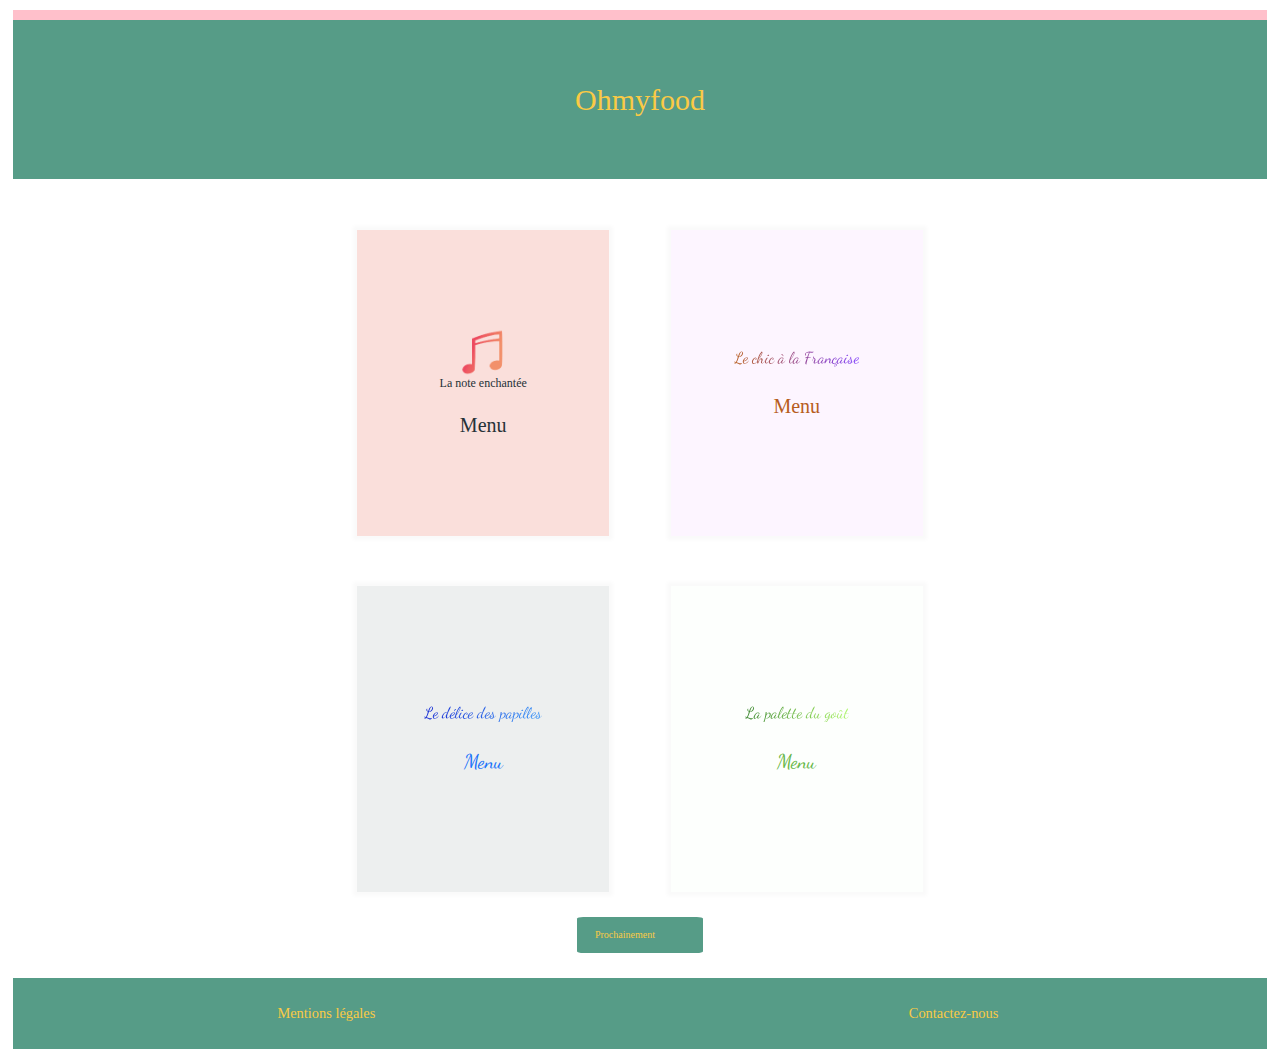
==== index.html @ 5fe0709e "Update index.html" ====
<!DOCTYPE html>
<html lang="fr">
    <head>
        <meta charset="utf-8" />
        <meta name="viewport" content="width=device-width, initial-scale=1.0">
        <meta name="description" content="OC - Développeur Web P3: Création d'un site internet pour un restaurant, mise en place des menus.">
       <link href="https://fonts.googleapis.com/css2?family=Caveat:wght@400;700&family=Dancing+Script:wght@400;700&display=swap" rel="stylesheet">
        <link type="text/css" rel="stylesheet" href="CSS/styles.css" />
        <title>Ohmyfood</title>
  
        
    </head>
<body>
    <header>
        Ohmyfood
    </header>
<section>
    <div id="contenairePageAccueil">
        <div class="elementContenairePageAccueil" id="decoMenuEnchantee">
            <a href="menu-la-note-enchantee.html">
            <img src="CSS/IMAGES/note.png" alt="note-musique" />
                <span class="spanMenuEnchanteeTitre">La note enchantée</span><br/>
                <span class="spanMenuEnchanteeBas">Menu</span>
            </a>
        </div>
        <div class="elementContenairePageAccueil" id="decoMenuChic">
            <a href="menu-le-chic-a-la-francaise.html">
            <span class="spanMenuChicTitre">Le chic à la Française</span><br />
                <span class="spanMenuChicBas">Menu</span>
            </a>
        </div>
        <div class="elementContenairePageAccueil" id="decoMenuPapille">
            <a href="menu-le-delice-des-papilles.html">
                <span class="spanMenuPapilleTitre">Le délice des papilles</span><br />
                <span class="spanMenuPapilleBas">Menu</span>
            </a>
        </div>
         <div class="elementContenairePageAccueil" id="decoMenuGout">
            <a href="menu-la-palette-du-gout.html">
                <span class="spanMenuGoutTitre">La palette du goût</span>
                <br />
                <span class="spanMenuGoutBas">Menu</span>
             </a> 
        </div>
    </div>
        <div id="contenaireBoutonProchainement">
            <span class="element1-boutonProchainement">Prochainement</span>
            <span class="loading"></span>
       </div>
</section>
<footer>
        <p class="elementFooter"><a href="mentions-legales.html">Mentions légales</a></p>
        <p class="elementFooter"><a href="mailto:contact@ohmyfood.fr"> Contactez-nous </a></p>
</footer>
 
</body>
</html>
---- CSS/styles.css ----
/* Extra small devices (phones, 599px and down) */
/* line 10, /Users/RENE/DWJ/RESTO/scss/styles.scss */
body {
  width: 98%;
  margin: auto;
  font-size: 10px;
  margin-top: 10px;
  border-top: 10px solid red; }

/* line 17, /Users/RENE/DWJ/RESTO/scss/styles.scss */
header {
  padding: 5%;
  background-color: #569C87;
  color: #FACA45;
  text-align: center;
  font-size: 3em;
  margin-bottom: 2%; }

/* line 25, /Users/RENE/DWJ/RESTO/scss/styles.scss */
#contenairePageAccueil {
  width: 90%;
  display: flex;
  flex-flow: wrap;
  justify-content: space-around;
  font-size: 2em; }

/* line 32, /Users/RENE/DWJ/RESTO/scss/styles.scss */
.elementContenairePageAccueil {
  display: flex;
  width: 22vh;
  height: 32vh;
  margin: 4%;
  box-shadow: 4px 4px 0 0 #FAFAFA;
  box-shadow: 0 0 4px 4px #FAFAFA; }

/* line 40, /Users/RENE/DWJ/RESTO/scss/styles.scss */
.elementContenairePageAccueil img {
  width: 20%; }

/* line 43, /Users/RENE/DWJ/RESTO/scss/styles.scss */
.elementContenairePageAccueil a {
  display: flex;
  flex-direction: column;
  align-items: center;
  justify-content: center;
  width: 100%;
  text-decoration: none; }

/* line 52, /Users/RENE/DWJ/RESTO/scss/styles.scss */
#decoMenuEnchantee {
  background-color: #FADFDB;
  color: #2D0E14; }
  /* line 55, /Users/RENE/DWJ/RESTO/scss/styles.scss */
  #decoMenuEnchantee .spanMenuEnchanteeBas {
    color: #263238;
    margin: top; }

/* line 60, /Users/RENE/DWJ/RESTO/scss/styles.scss */
#decoMenuChic {
  background-color: #FDF5FF; }
  /* line 62, /Users/RENE/DWJ/RESTO/scss/styles.scss */
  #decoMenuChic .spanMenuChicBas {
    color: #B75D1E;
    margin-top: 2%; }

/* line 67, /Users/RENE/DWJ/RESTO/scss/styles.scss */
#decoMenuPapille {
  background-color: #EDEFEF; }
  /* line 69, /Users/RENE/DWJ/RESTO/scss/styles.scss */
  #decoMenuPapille .spanMenuPapilleBas {
    color: #156FFA;
    margin-top: 2%;
    font-family: "Dancing Script"; }

/* line 75, /Users/RENE/DWJ/RESTO/scss/styles.scss */
#decoMenuGout {
  background-color: #FDFFFD; }
  /* line 77, /Users/RENE/DWJ/RESTO/scss/styles.scss */
  #decoMenuGout .spanMenuGoutBas {
    color: #64B645;
    margin-top: 2%;
    font-family: "Dancing Script"; }

/*effet sur les titres des menus du site*/
/* line 85, /Users/RENE/DWJ/RESTO/scss/styles.scss */
.spanMenuEnchanteeTitre {
  color: #263238;
  font-size: 0.6em; }

/* line 90, /Users/RENE/DWJ/RESTO/scss/styles.scss */
.spanMenuChicTitre {
  font-family: "Dancing Script";
  background-image: linear-gradient(to right, #B75D1E, #7B39FB);
  -webkit-background-clip: text;
  -moz-background-clip: text;
  background-clip: text;
  color: transparent;
  font-size: 0.8em; }

/* line 99, /Users/RENE/DWJ/RESTO/scss/styles.scss */
.spanMenuPapilleTitre {
  font-family: "Dancing Script";
  background-image: radial-gradient(circle at bottom right, #3B99F9, #0F23D2);
  -webkit-background-clip: text;
  -moz-background-clip: text;
  background-clip: text;
  color: transparent;
  font-size: 0.8em; }

/* line 108, /Users/RENE/DWJ/RESTO/scss/styles.scss */
.spanMenuGoutTitre {
  font-family: "Dancing Script";
  background-image: linear-gradient(to right, #38842C, #AFF76C);
  -webkit-background-clip: text;
  -moz-background-clip: text;
  background-clip: text;
  color: transparent;
  font-size: 0.8em; }

/* line 118, /Users/RENE/DWJ/RESTO/scss/styles.scss */
#contenaireBoutonProchainement {
  width: 20%;
  padding: 1%;
  margin: auto;
  text-align: center;
  cursor: pointer;
  background-color: #569C87;
  border-radius: 5%;
  color: #FACA45; }

/* line 128, /Users/RENE/DWJ/RESTO/scss/styles.scss */
.element1-boutonProchainement {
  width: 70%;
  float: left; }

/* line 132, /Users/RENE/DWJ/RESTO/scss/styles.scss */
.loading:after {
  overflow: hidden;
  display: inline-block;
  vertical-align: bottom;
  animation: ellipsis steps(4, end) 900ms infinite;
  content: "\2026";
  /* ascii code for the ellipsis character */
  width: 0px; }

/*keyframes petits points*/
@keyframes ellipsis {
  to {
    width: 1.25em; } }

/* line 147, /Users/RENE/DWJ/RESTO/scss/styles.scss */
footer {
  margin-top: 2%;
  font-size: 1.2em;
  display: flex;
  justify-content: space-around;
  background-color: #569C87; }
  /* line 153, /Users/RENE/DWJ/RESTO/scss/styles.scss */
  footer a {
    text-decoration: none;
    color: #FACA45; }

/* line 158, /Users/RENE/DWJ/RESTO/scss/styles.scss */
.elementFooter {
  flex-basis: 30%;
  text-align: center;
  padding: 1%;
  font-size: 1.2em; }

/* line 165, /Users/RENE/DWJ/RESTO/scss/styles.scss */
.elementFooter:hover {
  -webkit-animation-name: wiggle;
  -webkit-animation-duration: 500ms;
  -webkit-animation-iteration-count: 1;
  -webkit-animation-timing-function: ease-in-out; }

@keyframes wiggle {
  0% {
    transform: rotate(10deg); }
  25% {
    transform: rotate(-10deg); }
  50% {
    transform: rotate(20deg); }
  75% {
    transform: rotate(-5deg); }
  100% {
    transform: rotate(0deg); } }

/* line 181, /Users/RENE/DWJ/RESTO/scss/styles.scss */
.fa-arrow-circle-left {
  margin-left: 4%; }

/* line 185, /Users/RENE/DWJ/RESTO/scss/styles.scss */
#ContenuPageMenuPalette, #ContenuPageMenuEnchantee, #ContenuPageMenuChic, #ContenuPageMenuDelice {
  width: 98%;
  margin: auto;
  font-size: 1.2em;
  border: 2px solid #F5F5F5; }

/* line 191, /Users/RENE/DWJ/RESTO/scss/styles.scss */
#ContenuPageMenuChic {
  background-color: #FDF5FF; }

/* line 194, /Users/RENE/DWJ/RESTO/scss/styles.scss */
#ContenuPageMenuEnchantee {
  background-color: #FADFDB; }

/* line 197, /Users/RENE/DWJ/RESTO/scss/styles.scss */
#ContenuPageMenuDelice {
  background-color: #EDEFEF; }

/* line 200, /Users/RENE/DWJ/RESTO/scss/styles.scss */
#ContenuPageMenuGout {
  background-color: #FDFFFD; }

/* line 203, /Users/RENE/DWJ/RESTO/scss/styles.scss */
.imagePageMenuSeul {
  width: 15%;
  margin: auto; }

/* line 207, /Users/RENE/DWJ/RESTO/scss/styles.scss */
.imagePageMenuSeul img {
  width: 100%; }

/* line 210, /Users/RENE/DWJ/RESTO/scss/styles.scss */
h1 {
  text-align: center;
  font-size: 2.5em;
  font-weight: normal; }

/* line 215, /Users/RENE/DWJ/RESTO/scss/styles.scss */
.contenaireTitre-detailPageMenuSeul {
  text-align: center;
  display: flex;
  flex-wrap: wrap;
  margin-top: 3%;
  justify-content: space-around;
  font-size: 1em; }

/* line 223, /Users/RENE/DWJ/RESTO/scss/styles.scss */
.element_contenaireTitre-detailPageMenuSeul {
  flex-basis: 33%;
  font-size: 1em; }

/* line 229, /Users/RENE/DWJ/RESTO/scss/styles.scss */
.element_contenaireTitre-detailPageMenuSeul img {
  max-width: 60%; }

/* line 234, /Users/RENE/DWJ/RESTO/scss/styles.scss */
.contenaire1-detailPageMenuSeul, .contenaire2-detailPageMenuSeul, .contenaire3-detailPageMenuSeul {
  display: flex;
  flex-wrap: wrap;
  font-size: 1.2em;
  justify-content: space-around; }

/* line 241, /Users/RENE/DWJ/RESTO/scss/styles.scss */
.element-detailPageMenuSeul:nth-child(1), .element-detailPageMenuSeul:nth-child(3), .element-detailPageMenuSeul:nth-child(5), .element-detailPageMenuSeul:nth-child(7) {
  flex-basis: 80%;
  display: flex;
  font-size: 1em; }

/* line 247, /Users/RENE/DWJ/RESTO/scss/styles.scss */
.element3-detailPageMenuSeul {
  display: flex;
  flex-basis: 90%; }

/* line 251, /Users/RENE/DWJ/RESTO/scss/styles.scss */
#basdepagemenu {
  padding-bottom: 4%;
  text-align: center; }
  /* line 254, /Users/RENE/DWJ/RESTO/scss/styles.scss */
  #basdepagemenu img {
    width: 10%; }

/* line 259, /Users/RENE/DWJ/RESTO/scss/styles.scss */
#contenairePageMentions {
  padding: 1%; }

/* line 262, /Users/RENE/DWJ/RESTO/scss/styles.scss */
#contenairePageMentions p {
  text-align: justify;
  font-size: 1.5em; }

/* line 266, /Users/RENE/DWJ/RESTO/scss/styles.scss */
#contenairePageMentions h3 {
  text-align: center;
  font-size: 2em; }

/* line 271, /Users/RENE/DWJ/RESTO/scss/styles.scss */
.colorMenuChic-partie1 {
  color: #B75D1E; }

/* line 274, /Users/RENE/DWJ/RESTO/scss/styles.scss */
.colorMenuChic-partie2 {
  color: #935087; }

/* line 277, /Users/RENE/DWJ/RESTO/scss/styles.scss */
.colorMenuChic-partie3 {
  color: #5A2FC0; }

/* Small devices (portrait tablets and large phones, 600px and up) */
@media only screen and (min-width: 600px) {
  /* line 283, /Users/RENE/DWJ/RESTO/scss/styles.scss */
  body {
    width: 98%;
    margin: auto;
    font-size: 10px;
    margin-top: 10px;
    border-top: 10px solid green; }
  /* line 290, /Users/RENE/DWJ/RESTO/scss/styles.scss */
  #contenairePageAccueil {
    width: 80%;
    margin: auto;
    display: flex;
    flex-flow: wrap;
    font-size: 2em; }
  /* line 297, /Users/RENE/DWJ/RESTO/scss/styles.scss */
  .elementContenairePageAccueil {
    display: flex;
    width: 28vh;
    height: 34vh;
    margin: 4%; }
  /* line 303, /Users/RENE/DWJ/RESTO/scss/styles.scss */
  #contenaireBoutonProchainement {
    width: 15%; }
  /* line 306, /Users/RENE/DWJ/RESTO/scss/styles.scss */
  #ContenuPageMenuPalette, #ContenuPageMenuEnchantee, #ContenuPageMenuPalette, #ContenuPageMenuChic, #ContenuPageMenuDelice {
    width: 94%;
    margin: auto; } }

/* Medium devices (landscape tablets, 768px and up) */
@media only screen and (min-width: 768px) {
  /* line 314, /Users/RENE/DWJ/RESTO/scss/styles.scss */
  body {
    width: 98%;
    margin: auto;
    font-size: 10px;
    margin-top: 10px;
    border-top: 10px solid blue; }
  /* line 321, /Users/RENE/DWJ/RESTO/scss/styles.scss */
  #contenairePageAccueil {
    width: 60%; }
  /* line 324, /Users/RENE/DWJ/RESTO/scss/styles.scss */
  .elementContenairePageAccueil {
    display: flex;
    width: 26vh;
    height: 34vh;
    margin: 6%; }
  /* line 330, /Users/RENE/DWJ/RESTO/scss/styles.scss */
  #contenaireBoutonProchainement {
    width: 10%; }
  /* line 333, /Users/RENE/DWJ/RESTO/scss/styles.scss */
  #ContenuPageMenuPalette, #ContenuPageMenuEnchantee, #ContenuPageMenuPalette, #ContenuPageMenuChic, #ContenuPageMenuDelice {
    width: 90%;
    margin: auto;
    font-size: 1.8em; } }

/* Large devices (laptops/desktops, 992px and up) */
@media only screen and (min-width: 992px) {
  /* line 342, /Users/RENE/DWJ/RESTO/scss/styles.scss */
  body {
    width: 98%;
    margin: auto;
    font-size: 10px;
    margin-top: 10px;
    border-top: 10px solid orange; }
  /* line 349, /Users/RENE/DWJ/RESTO/scss/styles.scss */
  #contenairePageAccueil {
    width: 50%; }
  /* line 352, /Users/RENE/DWJ/RESTO/scss/styles.scss */
  .elementContenairePageAccueil {
    display: flex;
    width: 24vh;
    height: 34vh;
    margin: 8%; }
  /* line 358, /Users/RENE/DWJ/RESTO/scss/styles.scss */
  #contenaireBoutonProchainement {
    width: 8%; }
  /* line 361, /Users/RENE/DWJ/RESTO/scss/styles.scss */
  #ContenuPageMenuPalette, #ContenuPageMenuEnchantee, #ContenuPageMenuPalette, #ContenuPageMenuChic, #ContenuPageMenuDelice {
    width: 70%;
    margin: auto; } }

/* Extra large devices (large laptops and desktops, 1200px and up) */
@media only screen and (min-width: 1200px) {
  /* line 369, /Users/RENE/DWJ/RESTO/scss/styles.scss */
  body {
    width: 98%;
    margin: auto;
    font-size: 10px;
    margin-top: 10px;
    border-top: 10px solid pink; }
  /* line 376, /Users/RENE/DWJ/RESTO/scss/styles.scss */
  #contenairePageAccueil {
    width: 50%; }
  /* line 379, /Users/RENE/DWJ/RESTO/scss/styles.scss */
  .elementContenairePageAccueil {
    display: flex;
    width: 28vh;
    height: 34vh;
    margin: 4%; }
  /* line 385, /Users/RENE/DWJ/RESTO/scss/styles.scss */
  #ContenuPageMenuPalette, #ContenuPageMenuEnchantee, #ContenuPageMenuPalette, #ContenuPageMenuChic, #ContenuPageMenuDelice {
    width: 50%;
    margin: auto; } }

/*# sourceMappingURL=styles.css.map */
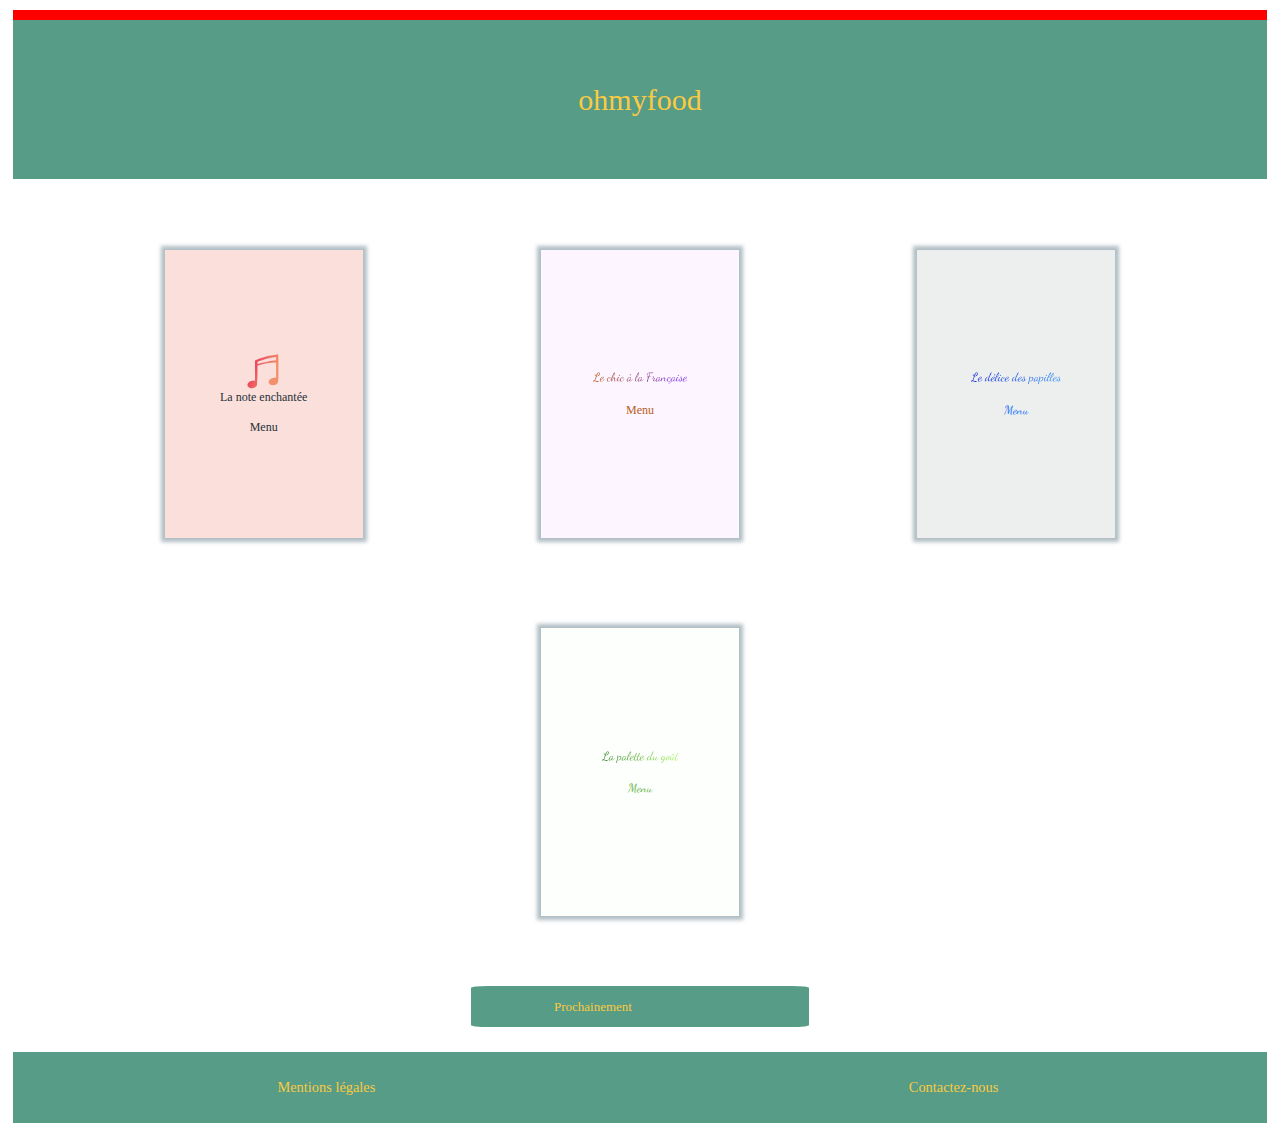
==== commit 3793868b: "Update index.html" ====
--- a/index.html
+++ b/index.html
@@ -12,40 +12,44 @@
     </head>
 <body>
     <header>
-        Ohmyfood
+        ohmyfood
     </header>
 <section>
     <div id="contenairePageAccueil">
-        <div class="elementContenairePageAccueil" id="decoMenuEnchantee">
+        <article class="elementContenairePageAccueil" id="decoMenuEnchantee">
             <a href="menu-la-note-enchantee.html">
             <img src="CSS/IMAGES/note.png" alt="note-musique" />
                 <span class="spanMenuEnchanteeTitre">La note enchantée</span><br/>
                 <span class="spanMenuEnchanteeBas">Menu</span>
             </a>
-        </div>
-        <div class="elementContenairePageAccueil" id="decoMenuChic">
+        </article>
+        <article class="elementContenairePageAccueil" id="decoMenuChic">
             <a href="menu-le-chic-a-la-francaise.html">
             <span class="spanMenuChicTitre">Le chic à la Française</span><br />
                 <span class="spanMenuChicBas">Menu</span>
             </a>
-        </div>
-        <div class="elementContenairePageAccueil" id="decoMenuPapille">
+        </article>
+        <article class="elementContenairePageAccueil" id="decoMenuPapille">
             <a href="menu-le-delice-des-papilles.html">
                 <span class="spanMenuPapilleTitre">Le délice des papilles</span><br />
                 <span class="spanMenuPapilleBas">Menu</span>
             </a>
-        </div>
-         <div class="elementContenairePageAccueil" id="decoMenuGout">
+        </article>
+         <article class="elementContenairePageAccueil" id="decoMenuGout">
             <a href="menu-la-palette-du-gout.html">
                 <span class="spanMenuGoutTitre">La palette du goût</span>
                 <br />
                 <span class="spanMenuGoutBas">Menu</span>
              </a> 
-        </div>
+        </article>
     </div>
+</section>
+<section>
         <div id="contenaireBoutonProchainement">
-            <span class="element1-boutonProchainement">Prochainement</span>
-            <span class="loading"></span>
+            <div class="bouton">
+                <span class="element1-boutonProchainement">Prochainement</span>
+                <span class="loading"></span>
+            </div>
        </div>
 </section>
 <footer>
--- a/CSS/styles.css
+++ b/CSS/styles.css
@@ -1,4 +1,3 @@
-/* Extra small devices (phones, 599px and down) */
 /* line 10, /Users/RENE/DWJ/RESTO/scss/styles.scss */
 body {
   width: 98%;
@@ -11,7 +10,7 @@
 header {
   padding: 5%;
   background-color: #569C87;
-  color: #FACA45;
+  color: #FACA43;
   text-align: center;
   font-size: 3em;
   margin-bottom: 2%; }
@@ -19,25 +18,27 @@
 /* line 25, /Users/RENE/DWJ/RESTO/scss/styles.scss */
 #contenairePageAccueil {
   width: 90%;
-  display: flex;
+  margin: auto;
+  display: flex;
+  flex-direction: row;
   flex-flow: wrap;
-  justify-content: space-around;
-  font-size: 2em; }
-
-/* line 32, /Users/RENE/DWJ/RESTO/scss/styles.scss */
+  justify-content: space-around; }
+
+/* line 33, /Users/RENE/DWJ/RESTO/scss/styles.scss */
 .elementContenairePageAccueil {
   display: flex;
   width: 22vh;
   height: 32vh;
   margin: 4%;
-  box-shadow: 4px 4px 0 0 #FAFAFA;
-  box-shadow: 0 0 4px 4px #FAFAFA; }
-
-/* line 40, /Users/RENE/DWJ/RESTO/scss/styles.scss */
+  font-size: 1.2em;
+  box-shadow: 4px 4px 0 0 #B0BEC5;
+  box-shadow: 0 0 4px 4px #B0BEC5; }
+
+/* line 42, /Users/RENE/DWJ/RESTO/scss/styles.scss */
 .elementContenairePageAccueil img {
   width: 20%; }
 
-/* line 43, /Users/RENE/DWJ/RESTO/scss/styles.scss */
+/* line 45, /Users/RENE/DWJ/RESTO/scss/styles.scss */
 .elementContenairePageAccueil a {
   display: flex;
   flex-direction: column;
@@ -46,94 +47,117 @@
   width: 100%;
   text-decoration: none; }
 
-/* line 52, /Users/RENE/DWJ/RESTO/scss/styles.scss */
+/*decoration accueil des menus */
+/* line 55, /Users/RENE/DWJ/RESTO/scss/styles.scss */
 #decoMenuEnchantee {
   background-color: #FADFDB;
   color: #2D0E14; }
-  /* line 55, /Users/RENE/DWJ/RESTO/scss/styles.scss */
+  /* line 58, /Users/RENE/DWJ/RESTO/scss/styles.scss */
   #decoMenuEnchantee .spanMenuEnchanteeBas {
     color: #263238;
     margin: top; }
 
-/* line 60, /Users/RENE/DWJ/RESTO/scss/styles.scss */
+/* line 63, /Users/RENE/DWJ/RESTO/scss/styles.scss */
 #decoMenuChic {
   background-color: #FDF5FF; }
-  /* line 62, /Users/RENE/DWJ/RESTO/scss/styles.scss */
+  /* line 65, /Users/RENE/DWJ/RESTO/scss/styles.scss */
   #decoMenuChic .spanMenuChicBas {
     color: #B75D1E;
     margin-top: 2%; }
 
-/* line 67, /Users/RENE/DWJ/RESTO/scss/styles.scss */
+/* line 70, /Users/RENE/DWJ/RESTO/scss/styles.scss */
 #decoMenuPapille {
   background-color: #EDEFEF; }
-  /* line 69, /Users/RENE/DWJ/RESTO/scss/styles.scss */
+  /* line 72, /Users/RENE/DWJ/RESTO/scss/styles.scss */
   #decoMenuPapille .spanMenuPapilleBas {
     color: #156FFA;
     margin-top: 2%;
     font-family: "Dancing Script"; }
 
-/* line 75, /Users/RENE/DWJ/RESTO/scss/styles.scss */
+/* line 78, /Users/RENE/DWJ/RESTO/scss/styles.scss */
 #decoMenuGout {
   background-color: #FDFFFD; }
-  /* line 77, /Users/RENE/DWJ/RESTO/scss/styles.scss */
+  /* line 80, /Users/RENE/DWJ/RESTO/scss/styles.scss */
   #decoMenuGout .spanMenuGoutBas {
     color: #64B645;
     margin-top: 2%;
     font-family: "Dancing Script"; }
 
-/*effet sur les titres des menus du site*/
-/* line 85, /Users/RENE/DWJ/RESTO/scss/styles.scss */
+/* line 86, /Users/RENE/DWJ/RESTO/scss/styles.scss */
 .spanMenuEnchanteeTitre {
-  color: #263238;
-  font-size: 0.6em; }
-
-/* line 90, /Users/RENE/DWJ/RESTO/scss/styles.scss */
+  color: #263238; }
+
+/* line 89, /Users/RENE/DWJ/RESTO/scss/styles.scss */
 .spanMenuChicTitre {
   font-family: "Dancing Script";
   background-image: linear-gradient(to right, #B75D1E, #7B39FB);
   -webkit-background-clip: text;
   -moz-background-clip: text;
   background-clip: text;
-  color: transparent;
-  font-size: 0.8em; }
-
-/* line 99, /Users/RENE/DWJ/RESTO/scss/styles.scss */
+  color: transparent; }
+
+/* line 97, /Users/RENE/DWJ/RESTO/scss/styles.scss */
 .spanMenuPapilleTitre {
   font-family: "Dancing Script";
   background-image: radial-gradient(circle at bottom right, #3B99F9, #0F23D2);
   -webkit-background-clip: text;
   -moz-background-clip: text;
   background-clip: text;
-  color: transparent;
-  font-size: 0.8em; }
-
-/* line 108, /Users/RENE/DWJ/RESTO/scss/styles.scss */
+  color: transparent; }
+
+/* line 105, /Users/RENE/DWJ/RESTO/scss/styles.scss */
 .spanMenuGoutTitre {
   font-family: "Dancing Script";
   background-image: linear-gradient(to right, #38842C, #AFF76C);
   -webkit-background-clip: text;
   -moz-background-clip: text;
   background-clip: text;
-  color: transparent;
-  font-size: 0.8em; }
-
-/* line 118, /Users/RENE/DWJ/RESTO/scss/styles.scss */
+  color: transparent; }
+
+/* line 113, /Users/RENE/DWJ/RESTO/scss/styles.scss */
+.spanMenuEnchanteeTitre:hover {
+  transition-duration: .3s;
+  transform: scale(1.4); }
+
+/* line 117, /Users/RENE/DWJ/RESTO/scss/styles.scss */
+.spanMenuChicTitre:hover {
+  transition-duration: .3s;
+  transform: scale(1.4); }
+
+/* line 121, /Users/RENE/DWJ/RESTO/scss/styles.scss */
+.spanMenuPapilleTitre:hover {
+  transition-duration: .3s;
+  transform: scale(1.4); }
+
+/* line 125, /Users/RENE/DWJ/RESTO/scss/styles.scss */
+.spanMenuGoutTitre:hover {
+  transition-duration: .3s;
+  transform: scale(1.4); }
+
+/*bouton prochainement */
+/* line 131, /Users/RENE/DWJ/RESTO/scss/styles.scss */
 #contenaireBoutonProchainement {
-  width: 20%;
+  width: 100%;
+  margin-top: 2%; }
+
+/* line 135, /Users/RENE/DWJ/RESTO/scss/styles.scss */
+.bouton {
+  width: 25%;
   padding: 1%;
   margin: auto;
   text-align: center;
   cursor: pointer;
   background-color: #569C87;
   border-radius: 5%;
-  color: #FACA45; }
-
-/* line 128, /Users/RENE/DWJ/RESTO/scss/styles.scss */
+  color: #FACA43;
+  font-size: 1.3em; }
+
+/* line 146, /Users/RENE/DWJ/RESTO/scss/styles.scss */
 .element1-boutonProchainement {
   width: 70%;
   float: left; }
 
-/* line 132, /Users/RENE/DWJ/RESTO/scss/styles.scss */
+/* line 150, /Users/RENE/DWJ/RESTO/scss/styles.scss */
 .loading:after {
   overflow: hidden;
   display: inline-block;
@@ -148,26 +172,27 @@
   to {
     width: 1.25em; } }
 
-/* line 147, /Users/RENE/DWJ/RESTO/scss/styles.scss */
+/* pied de page */
+/* line 165, /Users/RENE/DWJ/RESTO/scss/styles.scss */
 footer {
   margin-top: 2%;
   font-size: 1.2em;
   display: flex;
   justify-content: space-around;
   background-color: #569C87; }
-  /* line 153, /Users/RENE/DWJ/RESTO/scss/styles.scss */
+  /* line 171, /Users/RENE/DWJ/RESTO/scss/styles.scss */
   footer a {
     text-decoration: none;
-    color: #FACA45; }
-
-/* line 158, /Users/RENE/DWJ/RESTO/scss/styles.scss */
+    color: #FACA43; }
+
+/* line 176, /Users/RENE/DWJ/RESTO/scss/styles.scss */
 .elementFooter {
   flex-basis: 30%;
   text-align: center;
   padding: 1%;
   font-size: 1.2em; }
 
-/* line 165, /Users/RENE/DWJ/RESTO/scss/styles.scss */
+/* line 182, /Users/RENE/DWJ/RESTO/scss/styles.scss */
 .elementFooter:hover {
   -webkit-animation-name: wiggle;
   -webkit-animation-duration: 500ms;
@@ -186,49 +211,49 @@
   100% {
     transform: rotate(0deg); } }
 
-/* line 181, /Users/RENE/DWJ/RESTO/scss/styles.scss */
+/* page menu seul */
+/* line 198, /Users/RENE/DWJ/RESTO/scss/styles.scss */
+nav a {
+  text-decoration: none;
+  color: #000000; }
+
+/* line 202, /Users/RENE/DWJ/RESTO/scss/styles.scss */
 .fa-arrow-circle-left {
   margin-left: 4%; }
 
-/* line 185, /Users/RENE/DWJ/RESTO/scss/styles.scss */
+/* line 206, /Users/RENE/DWJ/RESTO/scss/styles.scss */
 #ContenuPageMenuPalette, #ContenuPageMenuEnchantee, #ContenuPageMenuChic, #ContenuPageMenuDelice {
   width: 98%;
   margin: auto;
   font-size: 1.2em;
   border: 2px solid #F5F5F5; }
 
-/* line 191, /Users/RENE/DWJ/RESTO/scss/styles.scss */
+/* line 212, /Users/RENE/DWJ/RESTO/scss/styles.scss */
 #ContenuPageMenuChic {
   background-color: #FDF5FF; }
 
-/* line 194, /Users/RENE/DWJ/RESTO/scss/styles.scss */
+/* line 215, /Users/RENE/DWJ/RESTO/scss/styles.scss */
 #ContenuPageMenuEnchantee {
   background-color: #FADFDB; }
 
-/* line 197, /Users/RENE/DWJ/RESTO/scss/styles.scss */
+/* line 218, /Users/RENE/DWJ/RESTO/scss/styles.scss */
 #ContenuPageMenuDelice {
   background-color: #EDEFEF; }
 
-/* line 200, /Users/RENE/DWJ/RESTO/scss/styles.scss */
+/* line 221, /Users/RENE/DWJ/RESTO/scss/styles.scss */
 #ContenuPageMenuGout {
   background-color: #FDFFFD; }
 
-/* line 203, /Users/RENE/DWJ/RESTO/scss/styles.scss */
+/* line 224, /Users/RENE/DWJ/RESTO/scss/styles.scss */
 .imagePageMenuSeul {
   width: 15%;
   margin: auto; }
 
-/* line 207, /Users/RENE/DWJ/RESTO/scss/styles.scss */
+/* line 228, /Users/RENE/DWJ/RESTO/scss/styles.scss */
 .imagePageMenuSeul img {
   width: 100%; }
 
-/* line 210, /Users/RENE/DWJ/RESTO/scss/styles.scss */
-h1 {
-  text-align: center;
-  font-size: 2.5em;
-  font-weight: normal; }
-
-/* line 215, /Users/RENE/DWJ/RESTO/scss/styles.scss */
+/* line 231, /Users/RENE/DWJ/RESTO/scss/styles.scss */
 .contenaireTitre-detailPageMenuSeul {
   text-align: center;
   display: flex;
@@ -237,171 +262,58 @@
   justify-content: space-around;
   font-size: 1em; }
 
-/* line 223, /Users/RENE/DWJ/RESTO/scss/styles.scss */
+/* line 239, /Users/RENE/DWJ/RESTO/scss/styles.scss */
 .element_contenaireTitre-detailPageMenuSeul {
   flex-basis: 33%;
   font-size: 1em; }
 
-/* line 229, /Users/RENE/DWJ/RESTO/scss/styles.scss */
+/* line 243, /Users/RENE/DWJ/RESTO/scss/styles.scss */
 .element_contenaireTitre-detailPageMenuSeul img {
   max-width: 60%; }
 
-/* line 234, /Users/RENE/DWJ/RESTO/scss/styles.scss */
-.contenaire1-detailPageMenuSeul, .contenaire2-detailPageMenuSeul, .contenaire3-detailPageMenuSeul {
-  display: flex;
-  flex-wrap: wrap;
-  font-size: 1.2em;
-  justify-content: space-around; }
-
-/* line 241, /Users/RENE/DWJ/RESTO/scss/styles.scss */
+/* line 246, /Users/RENE/DWJ/RESTO/scss/styles.scss */
 .element-detailPageMenuSeul:nth-child(1), .element-detailPageMenuSeul:nth-child(3), .element-detailPageMenuSeul:nth-child(5), .element-detailPageMenuSeul:nth-child(7) {
   flex-basis: 80%;
   display: flex;
   font-size: 1em; }
 
-/* line 247, /Users/RENE/DWJ/RESTO/scss/styles.scss */
+/* line 251, /Users/RENE/DWJ/RESTO/scss/styles.scss */
 .element3-detailPageMenuSeul {
   display: flex;
   flex-basis: 90%; }
 
-/* line 251, /Users/RENE/DWJ/RESTO/scss/styles.scss */
-#basdepagemenu {
-  padding-bottom: 4%;
-  text-align: center; }
-  /* line 254, /Users/RENE/DWJ/RESTO/scss/styles.scss */
-  #basdepagemenu img {
-    width: 10%; }
-
-/* line 259, /Users/RENE/DWJ/RESTO/scss/styles.scss */
+/* couleurs sur les pages */
+/* line 258, /Users/RENE/DWJ/RESTO/scss/styles.scss */
+.colorMenuChic-partie1 {
+  color: #B75D1E; }
+
+/* line 261, /Users/RENE/DWJ/RESTO/scss/styles.scss */
+.colorMenuChic-partie2 {
+  color: #935087; }
+
+/* line 264, /Users/RENE/DWJ/RESTO/scss/styles.scss */
+.colorMenuChic-partie3 {
+  color: #5A2FC0; }
+
+/*page mentions*/
+/* line 269, /Users/RENE/DWJ/RESTO/scss/styles.scss */
 #contenairePageMentions {
   padding: 1%; }
 
-/* line 262, /Users/RENE/DWJ/RESTO/scss/styles.scss */
+/* line 272, /Users/RENE/DWJ/RESTO/scss/styles.scss */
+#contenairePageMentions h1 {
+  text-align: center;
+  font-size: 2.5em;
+  font-weight: normal; }
+
+/* line 277, /Users/RENE/DWJ/RESTO/scss/styles.scss */
 #contenairePageMentions p {
   text-align: justify;
   font-size: 1.5em; }
 
-/* line 266, /Users/RENE/DWJ/RESTO/scss/styles.scss */
+/* line 281, /Users/RENE/DWJ/RESTO/scss/styles.scss */
 #contenairePageMentions h3 {
   text-align: center;
   font-size: 2em; }
 
-/* line 271, /Users/RENE/DWJ/RESTO/scss/styles.scss */
-.colorMenuChic-partie1 {
-  color: #B75D1E; }
-
-/* line 274, /Users/RENE/DWJ/RESTO/scss/styles.scss */
-.colorMenuChic-partie2 {
-  color: #935087; }
-
-/* line 277, /Users/RENE/DWJ/RESTO/scss/styles.scss */
-.colorMenuChic-partie3 {
-  color: #5A2FC0; }
-
-/* Small devices (portrait tablets and large phones, 600px and up) */
-@media only screen and (min-width: 600px) {
-  /* line 283, /Users/RENE/DWJ/RESTO/scss/styles.scss */
-  body {
-    width: 98%;
-    margin: auto;
-    font-size: 10px;
-    margin-top: 10px;
-    border-top: 10px solid green; }
-  /* line 290, /Users/RENE/DWJ/RESTO/scss/styles.scss */
-  #contenairePageAccueil {
-    width: 80%;
-    margin: auto;
-    display: flex;
-    flex-flow: wrap;
-    font-size: 2em; }
-  /* line 297, /Users/RENE/DWJ/RESTO/scss/styles.scss */
-  .elementContenairePageAccueil {
-    display: flex;
-    width: 28vh;
-    height: 34vh;
-    margin: 4%; }
-  /* line 303, /Users/RENE/DWJ/RESTO/scss/styles.scss */
-  #contenaireBoutonProchainement {
-    width: 15%; }
-  /* line 306, /Users/RENE/DWJ/RESTO/scss/styles.scss */
-  #ContenuPageMenuPalette, #ContenuPageMenuEnchantee, #ContenuPageMenuPalette, #ContenuPageMenuChic, #ContenuPageMenuDelice {
-    width: 94%;
-    margin: auto; } }
-
-/* Medium devices (landscape tablets, 768px and up) */
-@media only screen and (min-width: 768px) {
-  /* line 314, /Users/RENE/DWJ/RESTO/scss/styles.scss */
-  body {
-    width: 98%;
-    margin: auto;
-    font-size: 10px;
-    margin-top: 10px;
-    border-top: 10px solid blue; }
-  /* line 321, /Users/RENE/DWJ/RESTO/scss/styles.scss */
-  #contenairePageAccueil {
-    width: 60%; }
-  /* line 324, /Users/RENE/DWJ/RESTO/scss/styles.scss */
-  .elementContenairePageAccueil {
-    display: flex;
-    width: 26vh;
-    height: 34vh;
-    margin: 6%; }
-  /* line 330, /Users/RENE/DWJ/RESTO/scss/styles.scss */
-  #contenaireBoutonProchainement {
-    width: 10%; }
-  /* line 333, /Users/RENE/DWJ/RESTO/scss/styles.scss */
-  #ContenuPageMenuPalette, #ContenuPageMenuEnchantee, #ContenuPageMenuPalette, #ContenuPageMenuChic, #ContenuPageMenuDelice {
-    width: 90%;
-    margin: auto;
-    font-size: 1.8em; } }
-
-/* Large devices (laptops/desktops, 992px and up) */
-@media only screen and (min-width: 992px) {
-  /* line 342, /Users/RENE/DWJ/RESTO/scss/styles.scss */
-  body {
-    width: 98%;
-    margin: auto;
-    font-size: 10px;
-    margin-top: 10px;
-    border-top: 10px solid orange; }
-  /* line 349, /Users/RENE/DWJ/RESTO/scss/styles.scss */
-  #contenairePageAccueil {
-    width: 50%; }
-  /* line 352, /Users/RENE/DWJ/RESTO/scss/styles.scss */
-  .elementContenairePageAccueil {
-    display: flex;
-    width: 24vh;
-    height: 34vh;
-    margin: 8%; }
-  /* line 358, /Users/RENE/DWJ/RESTO/scss/styles.scss */
-  #contenaireBoutonProchainement {
-    width: 8%; }
-  /* line 361, /Users/RENE/DWJ/RESTO/scss/styles.scss */
-  #ContenuPageMenuPalette, #ContenuPageMenuEnchantee, #ContenuPageMenuPalette, #ContenuPageMenuChic, #ContenuPageMenuDelice {
-    width: 70%;
-    margin: auto; } }
-
-/* Extra large devices (large laptops and desktops, 1200px and up) */
-@media only screen and (min-width: 1200px) {
-  /* line 369, /Users/RENE/DWJ/RESTO/scss/styles.scss */
-  body {
-    width: 98%;
-    margin: auto;
-    font-size: 10px;
-    margin-top: 10px;
-    border-top: 10px solid pink; }
-  /* line 376, /Users/RENE/DWJ/RESTO/scss/styles.scss */
-  #contenairePageAccueil {
-    width: 50%; }
-  /* line 379, /Users/RENE/DWJ/RESTO/scss/styles.scss */
-  .elementContenairePageAccueil {
-    display: flex;
-    width: 28vh;
-    height: 34vh;
-    margin: 4%; }
-  /* line 385, /Users/RENE/DWJ/RESTO/scss/styles.scss */
-  #ContenuPageMenuPalette, #ContenuPageMenuEnchantee, #ContenuPageMenuPalette, #ContenuPageMenuChic, #ContenuPageMenuDelice {
-    width: 50%;
-    margin: auto; } }
-
 /*# sourceMappingURL=styles.css.map */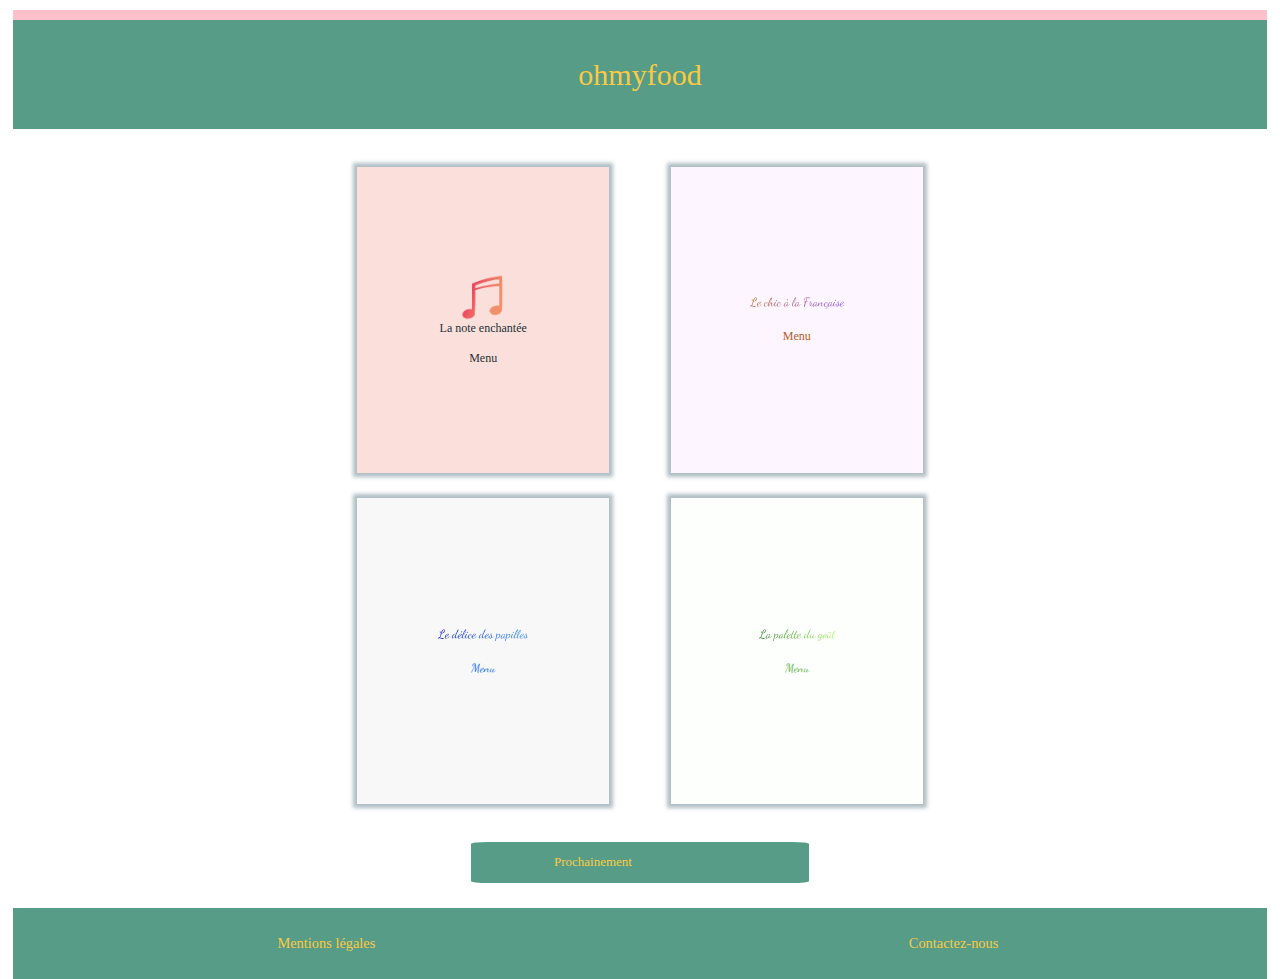
==== commit be41711c: "Update index.html" ====
--- a/index.html
+++ b/index.html
@@ -29,10 +29,10 @@
                 <span class="spanMenuChicBas">Menu</span>
             </a>
         </article>
-        <article class="elementContenairePageAccueil" id="decoMenuPapille">
+        <article class="elementContenairePageAccueil" id="decoMenuDelice">
             <a href="menu-le-delice-des-papilles.html">
-                <span class="spanMenuPapilleTitre">Le délice des papilles</span><br />
-                <span class="spanMenuPapilleBas">Menu</span>
+                <span class="spanMenuDeliceTitre">Le délice des papilles</span><br />
+                <span class="spanMenuDeliceBas">Menu</span>
             </a>
         </article>
          <article class="elementContenairePageAccueil" id="decoMenuGout">
--- a/CSS/styles.css
+++ b/CSS/styles.css
@@ -1,4 +1,4 @@
-/* line 10, /Users/RENE/DWJ/RESTO/scss/styles.scss */
+/* line 45, /Users/RENE/DWJ/RESTO/scss/styles.scss */
 body {
   width: 98%;
   margin: auto;
@@ -6,39 +6,39 @@
   margin-top: 10px;
   border-top: 10px solid red; }
 
-/* line 17, /Users/RENE/DWJ/RESTO/scss/styles.scss */
+/* line 52, /Users/RENE/DWJ/RESTO/scss/styles.scss */
 header {
-  padding: 5%;
+  padding: 3%;
   background-color: #569C87;
   color: #FACA43;
   text-align: center;
   font-size: 3em;
   margin-bottom: 2%; }
 
-/* line 25, /Users/RENE/DWJ/RESTO/scss/styles.scss */
+/* line 60, /Users/RENE/DWJ/RESTO/scss/styles.scss */
 #contenairePageAccueil {
-  width: 90%;
+  width: 98%;
   margin: auto;
   display: flex;
   flex-direction: row;
   flex-flow: wrap;
   justify-content: space-around; }
 
-/* line 33, /Users/RENE/DWJ/RESTO/scss/styles.scss */
+/* line 68, /Users/RENE/DWJ/RESTO/scss/styles.scss */
 .elementContenairePageAccueil {
   display: flex;
-  width: 22vh;
+  width: 20vh;
   height: 32vh;
   margin: 4%;
   font-size: 1.2em;
   box-shadow: 4px 4px 0 0 #B0BEC5;
   box-shadow: 0 0 4px 4px #B0BEC5; }
 
-/* line 42, /Users/RENE/DWJ/RESTO/scss/styles.scss */
+/* line 77, /Users/RENE/DWJ/RESTO/scss/styles.scss */
 .elementContenairePageAccueil img {
   width: 20%; }
 
-/* line 45, /Users/RENE/DWJ/RESTO/scss/styles.scss */
+/* line 80, /Users/RENE/DWJ/RESTO/scss/styles.scss */
 .elementContenairePageAccueil a {
   display: flex;
   flex-direction: column;
@@ -48,64 +48,98 @@
   text-decoration: none; }
 
 /*decoration accueil des menus */
-/* line 55, /Users/RENE/DWJ/RESTO/scss/styles.scss */
+/* line 90, /Users/RENE/DWJ/RESTO/scss/styles.scss */
 #decoMenuEnchantee {
   background-color: #FADFDB;
   color: #2D0E14; }
-  /* line 58, /Users/RENE/DWJ/RESTO/scss/styles.scss */
+  /* line 93, /Users/RENE/DWJ/RESTO/scss/styles.scss */
   #decoMenuEnchantee .spanMenuEnchanteeBas {
     color: #263238;
     margin: top; }
 
-/* line 63, /Users/RENE/DWJ/RESTO/scss/styles.scss */
+/* line 98, /Users/RENE/DWJ/RESTO/scss/styles.scss */
 #decoMenuChic {
   background-color: #FDF5FF; }
-  /* line 65, /Users/RENE/DWJ/RESTO/scss/styles.scss */
+  /* line 100, /Users/RENE/DWJ/RESTO/scss/styles.scss */
   #decoMenuChic .spanMenuChicBas {
     color: #B75D1E;
     margin-top: 2%; }
 
-/* line 70, /Users/RENE/DWJ/RESTO/scss/styles.scss */
-#decoMenuPapille {
-  background-color: #EDEFEF; }
-  /* line 72, /Users/RENE/DWJ/RESTO/scss/styles.scss */
-  #decoMenuPapille .spanMenuPapilleBas {
+/* line 105, /Users/RENE/DWJ/RESTO/scss/styles.scss */
+#decoMenuDelice {
+  background-color: #F8F8F9; }
+  /* line 107, /Users/RENE/DWJ/RESTO/scss/styles.scss */
+  #decoMenuDelice .spanMenuDeliceBas {
     color: #156FFA;
     margin-top: 2%;
     font-family: "Dancing Script"; }
 
-/* line 78, /Users/RENE/DWJ/RESTO/scss/styles.scss */
+/* line 113, /Users/RENE/DWJ/RESTO/scss/styles.scss */
 #decoMenuGout {
   background-color: #FDFFFD; }
-  /* line 80, /Users/RENE/DWJ/RESTO/scss/styles.scss */
+  /* line 115, /Users/RENE/DWJ/RESTO/scss/styles.scss */
   #decoMenuGout .spanMenuGoutBas {
     color: #64B645;
     margin-top: 2%;
     font-family: "Dancing Script"; }
 
-/* line 86, /Users/RENE/DWJ/RESTO/scss/styles.scss */
+/* line 121, /Users/RENE/DWJ/RESTO/scss/styles.scss */
 .spanMenuEnchanteeTitre {
   color: #263238; }
-
-/* line 89, /Users/RENE/DWJ/RESTO/scss/styles.scss */
+  /* line 36, /Users/RENE/DWJ/RESTO/scss/styles.scss */
+  .spanMenuEnchanteeTitre :hover {
+    transition-duration: .3s;
+    transform: scale(1.4); }
+
+/* line 125, /Users/RENE/DWJ/RESTO/scss/styles.scss */
 .spanMenuChicTitre {
   font-family: "Dancing Script";
-  background-image: linear-gradient(to right, #B75D1E, #7B39FB);
+  background-image: radial-gradient(circle at top left, #C77427, #8E57FC);
   -webkit-background-clip: text;
   -moz-background-clip: text;
   background-clip: text;
   color: transparent; }
-
-/* line 97, /Users/RENE/DWJ/RESTO/scss/styles.scss */
-.spanMenuPapilleTitre {
+  /* line 36, /Users/RENE/DWJ/RESTO/scss/styles.scss */
+  .spanMenuChicTitre :hover {
+    transition-duration: .3s;
+    transform: scale(1.4); }
+
+/* line 129, /Users/RENE/DWJ/RESTO/scss/styles.scss */
+#ContenuPageMenuChic h1 {
+  font-family: "Dancing Script";
+  background-image: radial-gradient(circle at top left, #C77427, #8E57FC);
+  -webkit-background-clip: text;
+  -moz-background-clip: text;
+  background-clip: text;
+  color: transparent;
+  text-align: center;
+  font-size: 3em; }
+
+/* line 133, /Users/RENE/DWJ/RESTO/scss/styles.scss */
+.spanMenuDeliceTitre {
   font-family: "Dancing Script";
   background-image: radial-gradient(circle at bottom right, #3B99F9, #0F23D2);
   -webkit-background-clip: text;
   -moz-background-clip: text;
   background-clip: text;
   color: transparent; }
-
-/* line 105, /Users/RENE/DWJ/RESTO/scss/styles.scss */
+  /* line 36, /Users/RENE/DWJ/RESTO/scss/styles.scss */
+  .spanMenuDeliceTitre :hover {
+    transition-duration: .3s;
+    transform: scale(1.4); }
+
+/* line 137, /Users/RENE/DWJ/RESTO/scss/styles.scss */
+#ContenuPageMenuDelice h1 {
+  font-family: "Dancing Script";
+  background-image: radial-gradient(circle at bottom right, #3B99F9, #0F23D2);
+  -webkit-background-clip: text;
+  -moz-background-clip: text;
+  background-clip: text;
+  color: transparent;
+  text-align: center;
+  font-size: 3em; }
+
+/* line 141, /Users/RENE/DWJ/RESTO/scss/styles.scss */
 .spanMenuGoutTitre {
   font-family: "Dancing Script";
   background-image: linear-gradient(to right, #38842C, #AFF76C);
@@ -113,34 +147,29 @@
   -moz-background-clip: text;
   background-clip: text;
   color: transparent; }
-
-/* line 113, /Users/RENE/DWJ/RESTO/scss/styles.scss */
-.spanMenuEnchanteeTitre:hover {
-  transition-duration: .3s;
-  transform: scale(1.4); }
-
-/* line 117, /Users/RENE/DWJ/RESTO/scss/styles.scss */
-.spanMenuChicTitre:hover {
-  transition-duration: .3s;
-  transform: scale(1.4); }
-
-/* line 121, /Users/RENE/DWJ/RESTO/scss/styles.scss */
-.spanMenuPapilleTitre:hover {
-  transition-duration: .3s;
-  transform: scale(1.4); }
-
-/* line 125, /Users/RENE/DWJ/RESTO/scss/styles.scss */
-.spanMenuGoutTitre:hover {
-  transition-duration: .3s;
-  transform: scale(1.4); }
+  /* line 36, /Users/RENE/DWJ/RESTO/scss/styles.scss */
+  .spanMenuGoutTitre :hover {
+    transition-duration: .3s;
+    transform: scale(1.4); }
+
+/* line 145, /Users/RENE/DWJ/RESTO/scss/styles.scss */
+#ContenuPageMenuPalette h1 {
+  font-family: "Dancing Script";
+  background-image: linear-gradient(to right, #38842C, #AFF76C);
+  -webkit-background-clip: text;
+  -moz-background-clip: text;
+  background-clip: text;
+  color: transparent;
+  text-align: center;
+  font-size: 3em; }
 
 /*bouton prochainement */
-/* line 131, /Users/RENE/DWJ/RESTO/scss/styles.scss */
+/* line 150, /Users/RENE/DWJ/RESTO/scss/styles.scss */
 #contenaireBoutonProchainement {
   width: 100%;
   margin-top: 2%; }
 
-/* line 135, /Users/RENE/DWJ/RESTO/scss/styles.scss */
+/* line 154, /Users/RENE/DWJ/RESTO/scss/styles.scss */
 .bouton {
   width: 25%;
   padding: 1%;
@@ -152,12 +181,12 @@
   color: #FACA43;
   font-size: 1.3em; }
 
-/* line 146, /Users/RENE/DWJ/RESTO/scss/styles.scss */
+/* line 165, /Users/RENE/DWJ/RESTO/scss/styles.scss */
 .element1-boutonProchainement {
   width: 70%;
   float: left; }
 
-/* line 150, /Users/RENE/DWJ/RESTO/scss/styles.scss */
+/* line 169, /Users/RENE/DWJ/RESTO/scss/styles.scss */
 .loading:after {
   overflow: hidden;
   display: inline-block;
@@ -173,29 +202,29 @@
     width: 1.25em; } }
 
 /* pied de page */
-/* line 165, /Users/RENE/DWJ/RESTO/scss/styles.scss */
+/* line 184, /Users/RENE/DWJ/RESTO/scss/styles.scss */
 footer {
   margin-top: 2%;
   font-size: 1.2em;
   display: flex;
   justify-content: space-around;
   background-color: #569C87; }
-  /* line 171, /Users/RENE/DWJ/RESTO/scss/styles.scss */
+  /* line 190, /Users/RENE/DWJ/RESTO/scss/styles.scss */
   footer a {
     text-decoration: none;
     color: #FACA43; }
 
-/* line 176, /Users/RENE/DWJ/RESTO/scss/styles.scss */
+/* line 195, /Users/RENE/DWJ/RESTO/scss/styles.scss */
 .elementFooter {
   flex-basis: 30%;
   text-align: center;
   padding: 1%;
   font-size: 1.2em; }
 
-/* line 182, /Users/RENE/DWJ/RESTO/scss/styles.scss */
+/* line 201, /Users/RENE/DWJ/RESTO/scss/styles.scss */
 .elementFooter:hover {
   -webkit-animation-name: wiggle;
-  -webkit-animation-duration: 500ms;
+  -webkit-animation-duration: 400ms;
   -webkit-animation-iteration-count: 1;
   -webkit-animation-timing-function: ease-in-out; }
 
@@ -212,48 +241,53 @@
     transform: rotate(0deg); } }
 
 /* page menu seul */
-/* line 198, /Users/RENE/DWJ/RESTO/scss/styles.scss */
+/* line 217, /Users/RENE/DWJ/RESTO/scss/styles.scss */
+nav {
+  margin-bottom: 2%; }
+
+/* line 220, /Users/RENE/DWJ/RESTO/scss/styles.scss */
 nav a {
   text-decoration: none;
   color: #000000; }
 
-/* line 202, /Users/RENE/DWJ/RESTO/scss/styles.scss */
+/* line 224, /Users/RENE/DWJ/RESTO/scss/styles.scss */
 .fa-arrow-circle-left {
   margin-left: 4%; }
 
-/* line 206, /Users/RENE/DWJ/RESTO/scss/styles.scss */
+/* line 228, /Users/RENE/DWJ/RESTO/scss/styles.scss */
 #ContenuPageMenuPalette, #ContenuPageMenuEnchantee, #ContenuPageMenuChic, #ContenuPageMenuDelice {
   width: 98%;
   margin: auto;
-  font-size: 1.2em;
-  border: 2px solid #F5F5F5; }
-
-/* line 212, /Users/RENE/DWJ/RESTO/scss/styles.scss */
+  border: 2px solid #B0BEC5; }
+
+/* line 233, /Users/RENE/DWJ/RESTO/scss/styles.scss */
 #ContenuPageMenuChic {
   background-color: #FDF5FF; }
 
-/* line 215, /Users/RENE/DWJ/RESTO/scss/styles.scss */
+/* line 236, /Users/RENE/DWJ/RESTO/scss/styles.scss */
 #ContenuPageMenuEnchantee {
   background-color: #FADFDB; }
 
-/* line 218, /Users/RENE/DWJ/RESTO/scss/styles.scss */
+/* line 239, /Users/RENE/DWJ/RESTO/scss/styles.scss */
 #ContenuPageMenuDelice {
-  background-color: #EDEFEF; }
-
-/* line 221, /Users/RENE/DWJ/RESTO/scss/styles.scss */
-#ContenuPageMenuGout {
-  background-color: #FDFFFD; }
-
-/* line 224, /Users/RENE/DWJ/RESTO/scss/styles.scss */
+  background-color: #F8F8F9; }
+
+/* line 242, /Users/RENE/DWJ/RESTO/scss/styles.scss */
+#ContenuPageMenuPalette {
+  background-color: #FDFFFD;
+  font-family: "Caveat";
+  font-size: 1.5em; }
+
+/* line 247, /Users/RENE/DWJ/RESTO/scss/styles.scss */
 .imagePageMenuSeul {
   width: 15%;
   margin: auto; }
 
-/* line 228, /Users/RENE/DWJ/RESTO/scss/styles.scss */
+/* line 251, /Users/RENE/DWJ/RESTO/scss/styles.scss */
 .imagePageMenuSeul img {
   width: 100%; }
 
-/* line 231, /Users/RENE/DWJ/RESTO/scss/styles.scss */
+/* line 254, /Users/RENE/DWJ/RESTO/scss/styles.scss */
 .contenaireTitre-detailPageMenuSeul {
   text-align: center;
   display: flex;
@@ -262,58 +296,152 @@
   justify-content: space-around;
   font-size: 1em; }
 
-/* line 239, /Users/RENE/DWJ/RESTO/scss/styles.scss */
+/* line 262, /Users/RENE/DWJ/RESTO/scss/styles.scss */
 .element_contenaireTitre-detailPageMenuSeul {
   flex-basis: 33%;
   font-size: 1em; }
 
-/* line 243, /Users/RENE/DWJ/RESTO/scss/styles.scss */
+/* line 266, /Users/RENE/DWJ/RESTO/scss/styles.scss */
 .element_contenaireTitre-detailPageMenuSeul img {
   max-width: 60%; }
 
-/* line 246, /Users/RENE/DWJ/RESTO/scss/styles.scss */
+/* line 269, /Users/RENE/DWJ/RESTO/scss/styles.scss */
 .element-detailPageMenuSeul:nth-child(1), .element-detailPageMenuSeul:nth-child(3), .element-detailPageMenuSeul:nth-child(5), .element-detailPageMenuSeul:nth-child(7) {
   flex-basis: 80%;
   display: flex;
   font-size: 1em; }
 
-/* line 251, /Users/RENE/DWJ/RESTO/scss/styles.scss */
+/* line 274, /Users/RENE/DWJ/RESTO/scss/styles.scss */
 .element3-detailPageMenuSeul {
   display: flex;
   flex-basis: 90%; }
 
 /* couleurs sur les pages */
-/* line 258, /Users/RENE/DWJ/RESTO/scss/styles.scss */
+/* line 281, /Users/RENE/DWJ/RESTO/scss/styles.scss */
 .colorMenuChic-partie1 {
   color: #B75D1E; }
 
-/* line 261, /Users/RENE/DWJ/RESTO/scss/styles.scss */
+/* line 284, /Users/RENE/DWJ/RESTO/scss/styles.scss */
 .colorMenuChic-partie2 {
   color: #935087; }
 
-/* line 264, /Users/RENE/DWJ/RESTO/scss/styles.scss */
+/* line 287, /Users/RENE/DWJ/RESTO/scss/styles.scss */
 .colorMenuChic-partie3 {
   color: #5A2FC0; }
 
 /*page mentions*/
-/* line 269, /Users/RENE/DWJ/RESTO/scss/styles.scss */
+/* line 292, /Users/RENE/DWJ/RESTO/scss/styles.scss */
 #contenairePageMentions {
   padding: 1%; }
 
-/* line 272, /Users/RENE/DWJ/RESTO/scss/styles.scss */
+/* line 295, /Users/RENE/DWJ/RESTO/scss/styles.scss */
 #contenairePageMentions h1 {
-  text-align: center;
   font-size: 2.5em;
   font-weight: normal; }
 
-/* line 277, /Users/RENE/DWJ/RESTO/scss/styles.scss */
+/* line 299, /Users/RENE/DWJ/RESTO/scss/styles.scss */
 #contenairePageMentions p {
   text-align: justify;
   font-size: 1.5em; }
 
-/* line 281, /Users/RENE/DWJ/RESTO/scss/styles.scss */
+/* line 303, /Users/RENE/DWJ/RESTO/scss/styles.scss */
 #contenairePageMentions h3 {
   text-align: center;
   font-size: 2em; }
 
+/* line 308, /Users/RENE/DWJ/RESTO/scss/styles.scss */
+.decoh1 h1 {
+  text-decoration: underline; }
+
+/* Small devices (portrait tablets and large phones, 600px and up) */
+@media only screen and (min-width: 600px) {
+  /* line 317, /Users/RENE/DWJ/RESTO/scss/styles.scss */
+  body {
+    width: 98%;
+    margin: auto;
+    font-size: 10px;
+    margin-top: 10px;
+    border-top: 10px solid green; }
+  /* line 324, /Users/RENE/DWJ/RESTO/scss/styles.scss */
+  #contenairePageAccueil {
+    width: 80%;
+    margin: auto;
+    display: flex;
+    flex-direction: row;
+    flex-flow: wrap;
+    justify-content: space-around; } }
+
+/* Medium devices (landscape tablets, 768px and up) */
+@media only screen and (min-width: 768px) {
+  /* line 336, /Users/RENE/DWJ/RESTO/scss/styles.scss */
+  body {
+    width: 98%;
+    margin: auto;
+    font-size: 10px;
+    margin-top: 10px;
+    border-top: 10px solid blue; }
+  /* line 343, /Users/RENE/DWJ/RESTO/scss/styles.scss */
+  #contenairePageAccueil {
+    width: 70%;
+    margin: auto;
+    display: flex;
+    flex-direction: row;
+    flex-flow: wrap;
+    justify-content: space-around; }
+  /* line 351, /Users/RENE/DWJ/RESTO/scss/styles.scss */
+  .elementContenairePageAccueil {
+    display: flex;
+    width: 24vh;
+    height: 32vh;
+    margin: 4%;
+    font-size: 1.2em;
+    box-shadow: 4px 4px 0 0 #B0BEC5;
+    box-shadow: 0 0 4px 4px #B0BEC5; } }
+
+/* Large devices (laptops/desktops, 992px and up) */
+@media only screen and (min-width: 992px) {
+  /* line 364, /Users/RENE/DWJ/RESTO/scss/styles.scss */
+  body {
+    width: 98%;
+    margin: auto;
+    font-size: 10px;
+    margin-top: 10px;
+    border-top: 10px solid orange; }
+  /* line 371, /Users/RENE/DWJ/RESTO/scss/styles.scss */
+  #contenairePageAccueil {
+    width: 60%;
+    margin: auto;
+    display: flex;
+    flex-direction: row;
+    flex-flow: wrap;
+    justify-content: space-around; } }
+
+/* line 380, /Users/RENE/DWJ/RESTO/scss/styles.scss */
+.elementContenairePageAccueil {
+  display: flex;
+  width: 28vh;
+  height: 34vh;
+  margin: 2%;
+  font-size: 1.2em;
+  box-shadow: 4px 4px 0 0 #B0BEC5;
+  box-shadow: 0 0 4px 4px #B0BEC5; }
+
+/* Extra large devices (large laptops and desktops, 1200px and up) */
+@media only screen and (min-width: 1200px) {
+  /* line 391, /Users/RENE/DWJ/RESTO/scss/styles.scss */
+  body {
+    width: 98%;
+    margin: auto;
+    font-size: 10px;
+    margin-top: 10px;
+    border-top: 10px solid pink; }
+  /* line 398, /Users/RENE/DWJ/RESTO/scss/styles.scss */
+  #contenairePageAccueil {
+    width: 50%;
+    margin: auto;
+    display: flex;
+    flex-direction: row;
+    flex-flow: wrap;
+    justify-content: space-around; } }
+
 /*# sourceMappingURL=styles.css.map */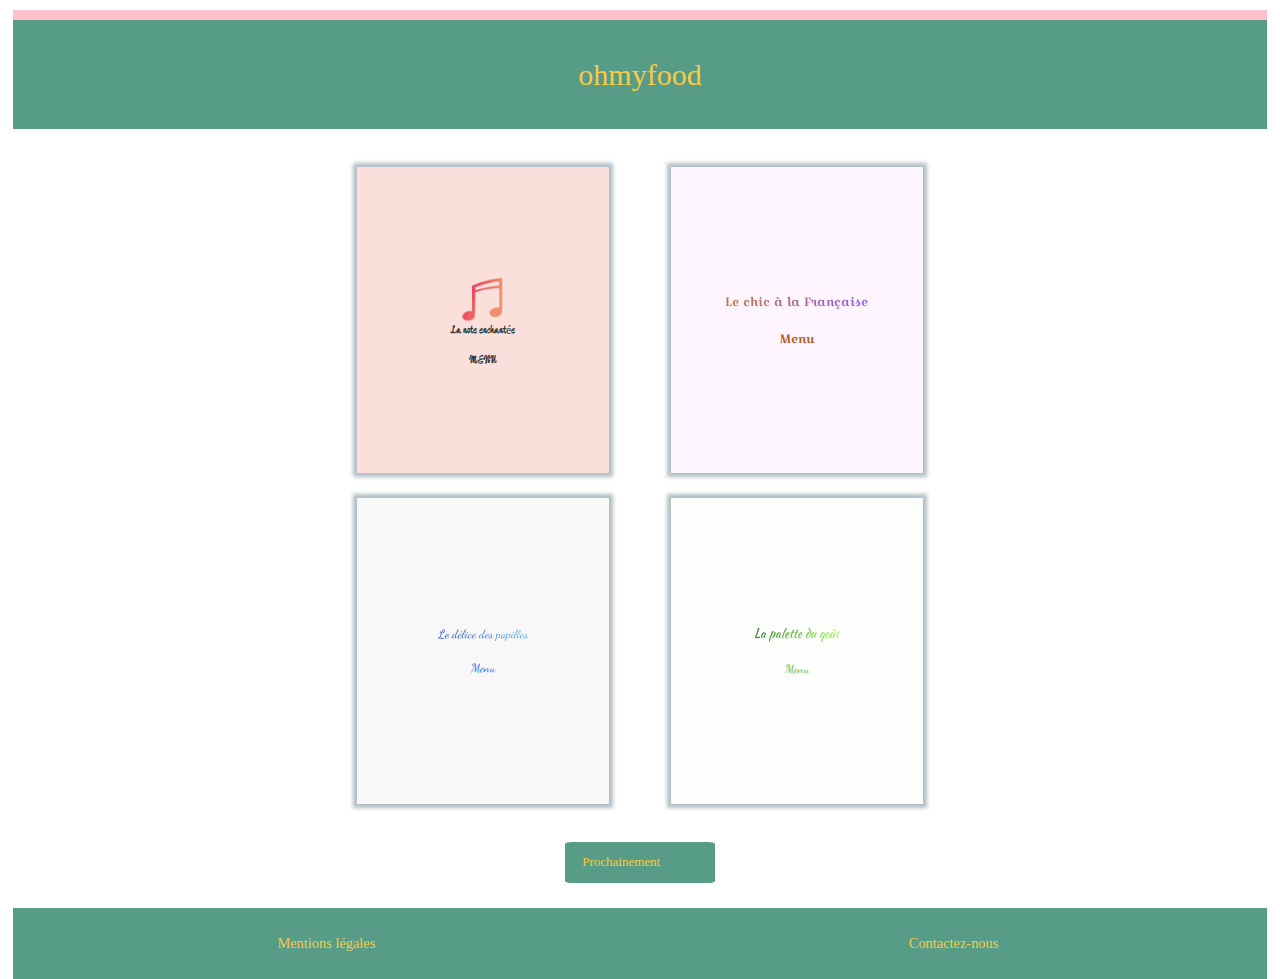
==== commit e396e81c: "Update index.html" ====
--- a/index.html
+++ b/index.html
@@ -5,6 +5,7 @@
         <meta name="viewport" content="width=device-width, initial-scale=1.0">
         <meta name="description" content="OC - Développeur Web P3: Création d'un site internet pour un restaurant, mise en place des menus.">
        <link href="https://fonts.googleapis.com/css2?family=Caveat:wght@400;700&family=Dancing+Script:wght@400;700&display=swap" rel="stylesheet">
+        <link href="https://fonts.googleapis.com/css2?family=Croissant+One&family=Kaushan+Script&family=Ma+Shan+Zheng&family=Rouge+Script&display=swap" rel="stylesheet">
         <link type="text/css" rel="stylesheet" href="CSS/styles.css" />
         <title>Ohmyfood</title>
   
@@ -20,7 +21,7 @@
             <a href="menu-la-note-enchantee.html">
             <img src="CSS/IMAGES/note.png" alt="note-musique" />
                 <span class="spanMenuEnchanteeTitre">La note enchantée</span><br/>
-                <span class="spanMenuEnchanteeBas">Menu</span>
+                <span class="spanMenuEnchanteeBas">MENU</span>
             </a>
         </article>
         <article class="elementContenairePageAccueil" id="decoMenuChic">
--- a/CSS/styles.css
+++ b/CSS/styles.css
@@ -1,4 +1,4 @@
-/* line 45, /Users/RENE/DWJ/RESTO/scss/styles.scss */
+/* line 52, /Users/RENE/DWJ/RESTO/scss/styles.scss */
 body {
   width: 98%;
   margin: auto;
@@ -6,7 +6,7 @@
   margin-top: 10px;
   border-top: 10px solid red; }
 
-/* line 52, /Users/RENE/DWJ/RESTO/scss/styles.scss */
+/* line 59, /Users/RENE/DWJ/RESTO/scss/styles.scss */
 header {
   padding: 3%;
   background-color: #569C87;
@@ -15,7 +15,7 @@
   font-size: 3em;
   margin-bottom: 2%; }
 
-/* line 60, /Users/RENE/DWJ/RESTO/scss/styles.scss */
+/* line 67, /Users/RENE/DWJ/RESTO/scss/styles.scss */
 #contenairePageAccueil {
   width: 98%;
   margin: auto;
@@ -24,7 +24,7 @@
   flex-flow: wrap;
   justify-content: space-around; }
 
-/* line 68, /Users/RENE/DWJ/RESTO/scss/styles.scss */
+/* line 75, /Users/RENE/DWJ/RESTO/scss/styles.scss */
 .elementContenairePageAccueil {
   display: flex;
   width: 20vh;
@@ -34,11 +34,11 @@
   box-shadow: 4px 4px 0 0 #B0BEC5;
   box-shadow: 0 0 4px 4px #B0BEC5; }
 
-/* line 77, /Users/RENE/DWJ/RESTO/scss/styles.scss */
+/* line 84, /Users/RENE/DWJ/RESTO/scss/styles.scss */
 .elementContenairePageAccueil img {
   width: 20%; }
 
-/* line 80, /Users/RENE/DWJ/RESTO/scss/styles.scss */
+/* line 87, /Users/RENE/DWJ/RESTO/scss/styles.scss */
 .elementContenairePageAccueil a {
   display: flex;
   flex-direction: column;
@@ -48,128 +48,140 @@
   text-decoration: none; }
 
 /*decoration accueil des menus */
-/* line 90, /Users/RENE/DWJ/RESTO/scss/styles.scss */
+/* line 97, /Users/RENE/DWJ/RESTO/scss/styles.scss */
 #decoMenuEnchantee {
   background-color: #FADFDB;
   color: #2D0E14; }
-  /* line 93, /Users/RENE/DWJ/RESTO/scss/styles.scss */
+  /* line 100, /Users/RENE/DWJ/RESTO/scss/styles.scss */
   #decoMenuEnchantee .spanMenuEnchanteeBas {
     color: #263238;
-    margin: top; }
-
-/* line 98, /Users/RENE/DWJ/RESTO/scss/styles.scss */
+    margin: top;
+    font-family: "Ma Shan Zheng", cursive; }
+
+/* line 106, /Users/RENE/DWJ/RESTO/scss/styles.scss */
 #decoMenuChic {
   background-color: #FDF5FF; }
-  /* line 100, /Users/RENE/DWJ/RESTO/scss/styles.scss */
+  /* line 108, /Users/RENE/DWJ/RESTO/scss/styles.scss */
   #decoMenuChic .spanMenuChicBas {
     color: #B75D1E;
-    margin-top: 2%; }
-
-/* line 105, /Users/RENE/DWJ/RESTO/scss/styles.scss */
+    margin-top: 2%;
+    font-family: "Croissant One", cursive; }
+
+/* line 114, /Users/RENE/DWJ/RESTO/scss/styles.scss */
 #decoMenuDelice {
   background-color: #F8F8F9; }
-  /* line 107, /Users/RENE/DWJ/RESTO/scss/styles.scss */
+  /* line 116, /Users/RENE/DWJ/RESTO/scss/styles.scss */
   #decoMenuDelice .spanMenuDeliceBas {
     color: #156FFA;
     margin-top: 2%;
     font-family: "Dancing Script"; }
 
-/* line 113, /Users/RENE/DWJ/RESTO/scss/styles.scss */
+/* line 122, /Users/RENE/DWJ/RESTO/scss/styles.scss */
 #decoMenuGout {
   background-color: #FDFFFD; }
-  /* line 115, /Users/RENE/DWJ/RESTO/scss/styles.scss */
+  /* line 124, /Users/RENE/DWJ/RESTO/scss/styles.scss */
   #decoMenuGout .spanMenuGoutBas {
     color: #64B645;
     margin-top: 2%;
     font-family: "Dancing Script"; }
 
-/* line 121, /Users/RENE/DWJ/RESTO/scss/styles.scss */
+/* line 131, /Users/RENE/DWJ/RESTO/scss/styles.scss */
 .spanMenuEnchanteeTitre {
-  color: #263238; }
-  /* line 36, /Users/RENE/DWJ/RESTO/scss/styles.scss */
+  color: #263238;
+  font-family: 'Ma Shan Zheng', cursive; }
+  /* line 42, /Users/RENE/DWJ/RESTO/scss/styles.scss */
   .spanMenuEnchanteeTitre :hover {
     transition-duration: .3s;
     transform: scale(1.4); }
 
-/* line 125, /Users/RENE/DWJ/RESTO/scss/styles.scss */
+/* line 136, /Users/RENE/DWJ/RESTO/scss/styles.scss */
+#ContenuPageMenuEnchantee h1 {
+  text-align: center;
+  font-size: 3em;
+  font-weight: normal; }
+
+/* line 139, /Users/RENE/DWJ/RESTO/scss/styles.scss */
 .spanMenuChicTitre {
-  font-family: "Dancing Script";
+  font-family: "Croissant One", cursive;
   background-image: radial-gradient(circle at top left, #C77427, #8E57FC);
   -webkit-background-clip: text;
   -moz-background-clip: text;
   background-clip: text;
   color: transparent; }
-  /* line 36, /Users/RENE/DWJ/RESTO/scss/styles.scss */
+  /* line 42, /Users/RENE/DWJ/RESTO/scss/styles.scss */
   .spanMenuChicTitre :hover {
     transition-duration: .3s;
     transform: scale(1.4); }
 
-/* line 129, /Users/RENE/DWJ/RESTO/scss/styles.scss */
+/* line 143, /Users/RENE/DWJ/RESTO/scss/styles.scss */
 #ContenuPageMenuChic h1 {
-  font-family: "Dancing Script";
+  font-family: "Croissant One", cursive;
   background-image: radial-gradient(circle at top left, #C77427, #8E57FC);
   -webkit-background-clip: text;
   -moz-background-clip: text;
   background-clip: text;
   color: transparent;
   text-align: center;
-  font-size: 3em; }
-
-/* line 133, /Users/RENE/DWJ/RESTO/scss/styles.scss */
+  font-size: 3em;
+  font-weight: normal; }
+
+/* line 147, /Users/RENE/DWJ/RESTO/scss/styles.scss */
 .spanMenuDeliceTitre {
   font-family: "Dancing Script";
-  background-image: radial-gradient(circle at bottom right, #3B99F9, #0F23D2);
+  background-image: linear-gradient(to right, #1541DE, #55B3F8);
   -webkit-background-clip: text;
   -moz-background-clip: text;
   background-clip: text;
   color: transparent; }
-  /* line 36, /Users/RENE/DWJ/RESTO/scss/styles.scss */
+  /* line 42, /Users/RENE/DWJ/RESTO/scss/styles.scss */
   .spanMenuDeliceTitre :hover {
     transition-duration: .3s;
     transform: scale(1.4); }
 
-/* line 137, /Users/RENE/DWJ/RESTO/scss/styles.scss */
+/* line 151, /Users/RENE/DWJ/RESTO/scss/styles.scss */
 #ContenuPageMenuDelice h1 {
   font-family: "Dancing Script";
-  background-image: radial-gradient(circle at bottom right, #3B99F9, #0F23D2);
+  background-image: linear-gradient(to right, #1541DE, #55B3F8);
   -webkit-background-clip: text;
   -moz-background-clip: text;
   background-clip: text;
   color: transparent;
   text-align: center;
-  font-size: 3em; }
-
-/* line 141, /Users/RENE/DWJ/RESTO/scss/styles.scss */
+  font-size: 3em;
+  font-weight: normal; }
+
+/* line 155, /Users/RENE/DWJ/RESTO/scss/styles.scss */
 .spanMenuGoutTitre {
-  font-family: "Dancing Script";
+  font-family: "Kaushan Script", cursive;
   background-image: linear-gradient(to right, #38842C, #AFF76C);
   -webkit-background-clip: text;
   -moz-background-clip: text;
   background-clip: text;
   color: transparent; }
-  /* line 36, /Users/RENE/DWJ/RESTO/scss/styles.scss */
+  /* line 42, /Users/RENE/DWJ/RESTO/scss/styles.scss */
   .spanMenuGoutTitre :hover {
     transition-duration: .3s;
     transform: scale(1.4); }
 
-/* line 145, /Users/RENE/DWJ/RESTO/scss/styles.scss */
+/* line 159, /Users/RENE/DWJ/RESTO/scss/styles.scss */
 #ContenuPageMenuPalette h1 {
-  font-family: "Dancing Script";
+  font-family: "Kaushan Script", cursive;
   background-image: linear-gradient(to right, #38842C, #AFF76C);
   -webkit-background-clip: text;
   -moz-background-clip: text;
   background-clip: text;
   color: transparent;
   text-align: center;
-  font-size: 3em; }
+  font-size: 3em;
+  font-weight: normal; }
 
 /*bouton prochainement */
-/* line 150, /Users/RENE/DWJ/RESTO/scss/styles.scss */
+/* line 164, /Users/RENE/DWJ/RESTO/scss/styles.scss */
 #contenaireBoutonProchainement {
   width: 100%;
   margin-top: 2%; }
 
-/* line 154, /Users/RENE/DWJ/RESTO/scss/styles.scss */
+/* line 168, /Users/RENE/DWJ/RESTO/scss/styles.scss */
 .bouton {
   width: 25%;
   padding: 1%;
@@ -181,12 +193,12 @@
   color: #FACA43;
   font-size: 1.3em; }
 
-/* line 165, /Users/RENE/DWJ/RESTO/scss/styles.scss */
+/* line 179, /Users/RENE/DWJ/RESTO/scss/styles.scss */
 .element1-boutonProchainement {
   width: 70%;
   float: left; }
 
-/* line 169, /Users/RENE/DWJ/RESTO/scss/styles.scss */
+/* line 183, /Users/RENE/DWJ/RESTO/scss/styles.scss */
 .loading:after {
   overflow: hidden;
   display: inline-block;
@@ -202,26 +214,26 @@
     width: 1.25em; } }
 
 /* pied de page */
-/* line 184, /Users/RENE/DWJ/RESTO/scss/styles.scss */
+/* line 198, /Users/RENE/DWJ/RESTO/scss/styles.scss */
 footer {
   margin-top: 2%;
   font-size: 1.2em;
   display: flex;
   justify-content: space-around;
   background-color: #569C87; }
-  /* line 190, /Users/RENE/DWJ/RESTO/scss/styles.scss */
+  /* line 204, /Users/RENE/DWJ/RESTO/scss/styles.scss */
   footer a {
     text-decoration: none;
     color: #FACA43; }
 
-/* line 195, /Users/RENE/DWJ/RESTO/scss/styles.scss */
+/* line 209, /Users/RENE/DWJ/RESTO/scss/styles.scss */
 .elementFooter {
   flex-basis: 30%;
   text-align: center;
   padding: 1%;
   font-size: 1.2em; }
 
-/* line 201, /Users/RENE/DWJ/RESTO/scss/styles.scss */
+/* line 215, /Users/RENE/DWJ/RESTO/scss/styles.scss */
 .elementFooter:hover {
   -webkit-animation-name: wiggle;
   -webkit-animation-duration: 400ms;
@@ -241,53 +253,58 @@
     transform: rotate(0deg); } }
 
 /* page menu seul */
-/* line 217, /Users/RENE/DWJ/RESTO/scss/styles.scss */
+/* line 231, /Users/RENE/DWJ/RESTO/scss/styles.scss */
 nav {
   margin-bottom: 2%; }
 
-/* line 220, /Users/RENE/DWJ/RESTO/scss/styles.scss */
+/* line 234, /Users/RENE/DWJ/RESTO/scss/styles.scss */
 nav a {
   text-decoration: none;
   color: #000000; }
 
-/* line 224, /Users/RENE/DWJ/RESTO/scss/styles.scss */
+/* line 238, /Users/RENE/DWJ/RESTO/scss/styles.scss */
 .fa-arrow-circle-left {
   margin-left: 4%; }
 
-/* line 228, /Users/RENE/DWJ/RESTO/scss/styles.scss */
+/* line 242, /Users/RENE/DWJ/RESTO/scss/styles.scss */
 #ContenuPageMenuPalette, #ContenuPageMenuEnchantee, #ContenuPageMenuChic, #ContenuPageMenuDelice {
   width: 98%;
   margin: auto;
   border: 2px solid #B0BEC5; }
 
-/* line 233, /Users/RENE/DWJ/RESTO/scss/styles.scss */
+/* line 247, /Users/RENE/DWJ/RESTO/scss/styles.scss */
 #ContenuPageMenuChic {
-  background-color: #FDF5FF; }
-
-/* line 236, /Users/RENE/DWJ/RESTO/scss/styles.scss */
+  background-color: #FDF5FF;
+  font-family: "Croissant One", cursive; }
+
+/* line 251, /Users/RENE/DWJ/RESTO/scss/styles.scss */
 #ContenuPageMenuEnchantee {
-  background-color: #FADFDB; }
-
-/* line 239, /Users/RENE/DWJ/RESTO/scss/styles.scss */
+  background-color: #FADFDB;
+  font-family: 'Reenie Beanie', cursive; }
+
+/* line 255, /Users/RENE/DWJ/RESTO/scss/styles.scss */
 #ContenuPageMenuDelice {
-  background-color: #F8F8F9; }
-
-/* line 242, /Users/RENE/DWJ/RESTO/scss/styles.scss */
+  background-color: #F8F8F9;
+  font-family: 'Croissant One', cursive; }
+
+/* line 259, /Users/RENE/DWJ/RESTO/scss/styles.scss */
 #ContenuPageMenuPalette {
   background-color: #FDFFFD;
-  font-family: "Caveat";
+  font-family: 'Kaushan Script', cursive;
   font-size: 1.5em; }
 
-/* line 247, /Users/RENE/DWJ/RESTO/scss/styles.scss */
-.imagePageMenuSeul {
-  width: 15%;
-  margin: auto; }
-
-/* line 251, /Users/RENE/DWJ/RESTO/scss/styles.scss */
-.imagePageMenuSeul img {
-  width: 100%; }
-
-/* line 254, /Users/RENE/DWJ/RESTO/scss/styles.scss */
+/* line 264, /Users/RENE/DWJ/RESTO/scss/styles.scss */
+.imagePageMenuSeul, #basdepagemenu {
+  width: 50%;
+  margin: auto;
+  margin-top: 5%;
+  text-align: center; }
+
+/* line 270, /Users/RENE/DWJ/RESTO/scss/styles.scss */
+.imagePageMenuSeul img, #basdepagemenu img {
+  width: 30%; }
+
+/* line 273, /Users/RENE/DWJ/RESTO/scss/styles.scss */
 .contenaireTitre-detailPageMenuSeul {
   text-align: center;
   display: flex;
@@ -296,73 +313,69 @@
   justify-content: space-around;
   font-size: 1em; }
 
-/* line 262, /Users/RENE/DWJ/RESTO/scss/styles.scss */
+/* line 281, /Users/RENE/DWJ/RESTO/scss/styles.scss */
 .element_contenaireTitre-detailPageMenuSeul {
   flex-basis: 33%;
   font-size: 1em; }
 
-/* line 266, /Users/RENE/DWJ/RESTO/scss/styles.scss */
+/* line 285, /Users/RENE/DWJ/RESTO/scss/styles.scss */
 .element_contenaireTitre-detailPageMenuSeul img {
   max-width: 60%; }
 
-/* line 269, /Users/RENE/DWJ/RESTO/scss/styles.scss */
+/* line 288, /Users/RENE/DWJ/RESTO/scss/styles.scss */
 .element-detailPageMenuSeul:nth-child(1), .element-detailPageMenuSeul:nth-child(3), .element-detailPageMenuSeul:nth-child(5), .element-detailPageMenuSeul:nth-child(7) {
   flex-basis: 80%;
   display: flex;
   font-size: 1em; }
 
-/* line 274, /Users/RENE/DWJ/RESTO/scss/styles.scss */
+/* line 293, /Users/RENE/DWJ/RESTO/scss/styles.scss */
 .element3-detailPageMenuSeul {
   display: flex;
   flex-basis: 90%; }
 
 /* couleurs sur les pages */
-/* line 281, /Users/RENE/DWJ/RESTO/scss/styles.scss */
+/* line 300, /Users/RENE/DWJ/RESTO/scss/styles.scss */
 .colorMenuChic-partie1 {
   color: #B75D1E; }
 
-/* line 284, /Users/RENE/DWJ/RESTO/scss/styles.scss */
+/* line 303, /Users/RENE/DWJ/RESTO/scss/styles.scss */
 .colorMenuChic-partie2 {
   color: #935087; }
 
-/* line 287, /Users/RENE/DWJ/RESTO/scss/styles.scss */
+/* line 306, /Users/RENE/DWJ/RESTO/scss/styles.scss */
 .colorMenuChic-partie3 {
   color: #5A2FC0; }
 
 /*page mentions*/
-/* line 292, /Users/RENE/DWJ/RESTO/scss/styles.scss */
+/* line 311, /Users/RENE/DWJ/RESTO/scss/styles.scss */
 #contenairePageMentions {
   padding: 1%; }
 
-/* line 295, /Users/RENE/DWJ/RESTO/scss/styles.scss */
+/* line 314, /Users/RENE/DWJ/RESTO/scss/styles.scss */
 #contenairePageMentions h1 {
   font-size: 2.5em;
   font-weight: normal; }
 
-/* line 299, /Users/RENE/DWJ/RESTO/scss/styles.scss */
+/* line 318, /Users/RENE/DWJ/RESTO/scss/styles.scss */
 #contenairePageMentions p {
   text-align: justify;
   font-size: 1.5em; }
 
-/* line 303, /Users/RENE/DWJ/RESTO/scss/styles.scss */
+/* line 322, /Users/RENE/DWJ/RESTO/scss/styles.scss */
 #contenairePageMentions h3 {
   text-align: center;
   font-size: 2em; }
-
-/* line 308, /Users/RENE/DWJ/RESTO/scss/styles.scss */
-.decoh1 h1 {
-  text-decoration: underline; }
 
 /* Small devices (portrait tablets and large phones, 600px and up) */
 @media only screen and (min-width: 600px) {
-  /* line 317, /Users/RENE/DWJ/RESTO/scss/styles.scss */
+  /* line 332, /Users/RENE/DWJ/RESTO/scss/styles.scss */
   body {
     width: 98%;
     margin: auto;
     font-size: 10px;
     margin-top: 10px;
     border-top: 10px solid green; }
-  /* line 324, /Users/RENE/DWJ/RESTO/scss/styles.scss */
+  /* line 339, /Users/RENE/DWJ/RESTO/scss/styles.scss */
   #contenairePageAccueil {
     width: 80%;
     margin: auto;
@@ -373,14 +386,14 @@
 
 /* Medium devices (landscape tablets, 768px and up) */
 @media only screen and (min-width: 768px) {
-  /* line 336, /Users/RENE/DWJ/RESTO/scss/styles.scss */
+  /* line 351, /Users/RENE/DWJ/RESTO/scss/styles.scss */
   body {
     width: 98%;
     margin: auto;
     font-size: 10px;
     margin-top: 10px;
     border-top: 10px solid blue; }
-  /* line 343, /Users/RENE/DWJ/RESTO/scss/styles.scss */
+  /* line 358, /Users/RENE/DWJ/RESTO/scss/styles.scss */
   #contenairePageAccueil {
     width: 70%;
     margin: auto;
@@ -388,7 +401,7 @@
     flex-direction: row;
     flex-flow: wrap;
     justify-content: space-around; }
-  /* line 351, /Users/RENE/DWJ/RESTO/scss/styles.scss */
+  /* line 366, /Users/RENE/DWJ/RESTO/scss/styles.scss */
   .elementContenairePageAccueil {
     display: flex;
     width: 24vh;
@@ -396,52 +409,57 @@
     margin: 4%;
     font-size: 1.2em;
     box-shadow: 4px 4px 0 0 #B0BEC5;
-    box-shadow: 0 0 4px 4px #B0BEC5; } }
+    box-shadow: 0 0 4px 4px #B0BEC5; }
+  /* line 375, /Users/RENE/DWJ/RESTO/scss/styles.scss */
+  .bouton {
+    width: 15%; } }
 
 /* Large devices (laptops/desktops, 992px and up) */
 @media only screen and (min-width: 992px) {
-  /* line 364, /Users/RENE/DWJ/RESTO/scss/styles.scss */
+  /* line 382, /Users/RENE/DWJ/RESTO/scss/styles.scss */
   body {
     width: 98%;
     margin: auto;
     font-size: 10px;
     margin-top: 10px;
     border-top: 10px solid orange; }
-  /* line 371, /Users/RENE/DWJ/RESTO/scss/styles.scss */
+  /* line 389, /Users/RENE/DWJ/RESTO/scss/styles.scss */
   #contenairePageAccueil {
     width: 60%;
+    margin: auto;
+    display: flex;
+    flex-direction: row;
+    flex-flow: wrap;
+    justify-content: space-around; }
+  /* line 398, /Users/RENE/DWJ/RESTO/scss/styles.scss */
+  .elementContenairePageAccueil {
+    display: flex;
+    width: 28vh;
+    height: 34vh;
+    margin: 2%;
+    font-size: 1.2em;
+    box-shadow: 4px 4px 0 0 #B0BEC5;
+    box-shadow: 0 0 4px 4px #B0BEC5; }
+  /* line 407, /Users/RENE/DWJ/RESTO/scss/styles.scss */
+  .bouton {
+    width: 10%; } }
+
+/* Extra large devices (large laptops and desktops, 1200px and up) */
+@media only screen and (min-width: 1200px) {
+  /* line 413, /Users/RENE/DWJ/RESTO/scss/styles.scss */
+  body {
+    width: 98%;
+    margin: auto;
+    font-size: 10px;
+    margin-top: 10px;
+    border-top: 10px solid pink; }
+  /* line 420, /Users/RENE/DWJ/RESTO/scss/styles.scss */
+  #contenairePageAccueil {
+    width: 50%;
     margin: auto;
     display: flex;
     flex-direction: row;
     flex-flow: wrap;
     justify-content: space-around; } }
 
-/* line 380, /Users/RENE/DWJ/RESTO/scss/styles.scss */
-.elementContenairePageAccueil {
-  display: flex;
-  width: 28vh;
-  height: 34vh;
-  margin: 2%;
-  font-size: 1.2em;
-  box-shadow: 4px 4px 0 0 #B0BEC5;
-  box-shadow: 0 0 4px 4px #B0BEC5; }
-
-/* Extra large devices (large laptops and desktops, 1200px and up) */
-@media only screen and (min-width: 1200px) {
-  /* line 391, /Users/RENE/DWJ/RESTO/scss/styles.scss */
-  body {
-    width: 98%;
-    margin: auto;
-    font-size: 10px;
-    margin-top: 10px;
-    border-top: 10px solid pink; }
-  /* line 398, /Users/RENE/DWJ/RESTO/scss/styles.scss */
-  #contenairePageAccueil {
-    width: 50%;
-    margin: auto;
-    display: flex;
-    flex-direction: row;
-    flex-flow: wrap;
-    justify-content: space-around; } }
-
 /*# sourceMappingURL=styles.css.map */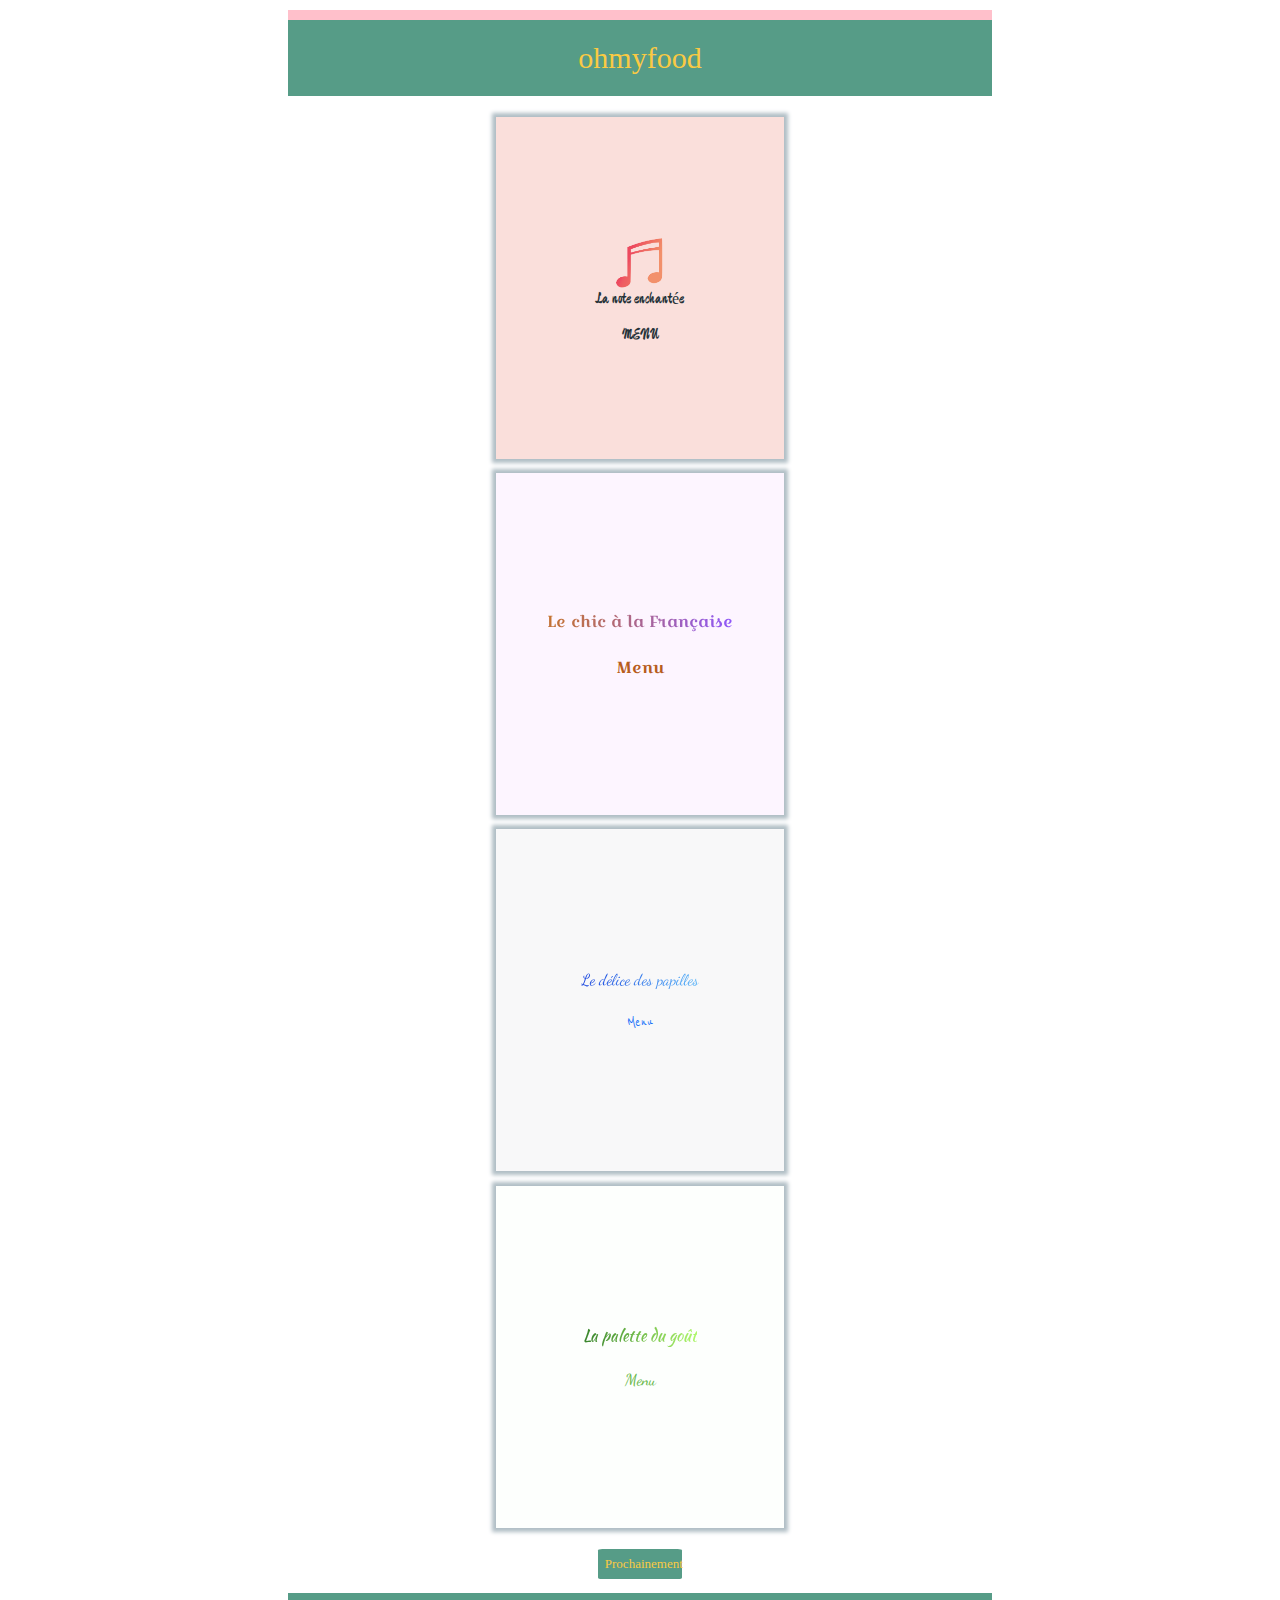
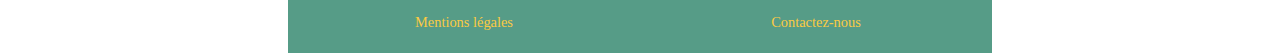
==== commit 1abad8cd: "Update index.html" ====
--- a/index.html
+++ b/index.html
@@ -5,7 +5,7 @@
         <meta name="viewport" content="width=device-width, initial-scale=1.0">
         <meta name="description" content="OC - Développeur Web P3: Création d'un site internet pour un restaurant, mise en place des menus.">
        <link href="https://fonts.googleapis.com/css2?family=Caveat:wght@400;700&family=Dancing+Script:wght@400;700&display=swap" rel="stylesheet">
-        <link href="https://fonts.googleapis.com/css2?family=Croissant+One&family=Kaushan+Script&family=Ma+Shan+Zheng&family=Rouge+Script&display=swap" rel="stylesheet">
+        <link href="https://fonts.googleapis.com/css2?family=Reenie+Beanie&family=Croissant+One&family=Kaushan+Script&family=Ma+Shan+Zheng&family=Rouge+Script&display=swap" rel="stylesheet">
         <link type="text/css" rel="stylesheet" href="CSS/styles.css" />
         <title>Ohmyfood</title>
   
--- a/CSS/styles.css
+++ b/CSS/styles.css
@@ -27,10 +27,10 @@
 /* line 75, /Users/RENE/DWJ/RESTO/scss/styles.scss */
 .elementContenairePageAccueil {
   display: flex;
-  width: 20vh;
+  width: 24vh;
   height: 32vh;
-  margin: 4%;
-  font-size: 1.2em;
+  margin: 2%;
+  font-size: 1em;
   box-shadow: 4px 4px 0 0 #B0BEC5;
   box-shadow: 0 0 4px 4px #B0BEC5; }
 
@@ -74,7 +74,7 @@
   #decoMenuDelice .spanMenuDeliceBas {
     color: #156FFA;
     margin-top: 2%;
-    font-family: "Dancing Script"; }
+    font-family: 'Reenie Beanie', cursive; }
 
 /* line 122, /Users/RENE/DWJ/RESTO/scss/styles.scss */
 #decoMenuGout {
@@ -90,7 +90,7 @@
   color: #263238;
   font-family: 'Ma Shan Zheng', cursive; }
   /* line 42, /Users/RENE/DWJ/RESTO/scss/styles.scss */
-  .spanMenuEnchanteeTitre :hover {
+  .spanMenuEnchanteeTitre:hover {
     transition-duration: .3s;
     transform: scale(1.4); }
 
@@ -109,7 +109,7 @@
   background-clip: text;
   color: transparent; }
   /* line 42, /Users/RENE/DWJ/RESTO/scss/styles.scss */
-  .spanMenuChicTitre :hover {
+  .spanMenuChicTitre:hover {
     transition-duration: .3s;
     transform: scale(1.4); }
 
@@ -134,7 +134,7 @@
   background-clip: text;
   color: transparent; }
   /* line 42, /Users/RENE/DWJ/RESTO/scss/styles.scss */
-  .spanMenuDeliceTitre :hover {
+  .spanMenuDeliceTitre:hover {
     transition-duration: .3s;
     transform: scale(1.4); }
 
@@ -159,7 +159,7 @@
   background-clip: text;
   color: transparent; }
   /* line 42, /Users/RENE/DWJ/RESTO/scss/styles.scss */
-  .spanMenuGoutTitre :hover {
+  .spanMenuGoutTitre:hover {
     transition-duration: .3s;
     transform: scale(1.4); }
 
@@ -370,14 +370,14 @@
 @media only screen and (min-width: 600px) {
   /* line 332, /Users/RENE/DWJ/RESTO/scss/styles.scss */
   body {
-    width: 98%;
+    width: 80%;
     margin: auto;
     font-size: 10px;
     margin-top: 10px;
     border-top: 10px solid green; }
   /* line 339, /Users/RENE/DWJ/RESTO/scss/styles.scss */
   #contenairePageAccueil {
-    width: 80%;
+    width: 75%;
     margin: auto;
     display: flex;
     flex-direction: row;
@@ -386,22 +386,18 @@
 
 /* Medium devices (landscape tablets, 768px and up) */
 @media only screen and (min-width: 768px) {
-  /* line 351, /Users/RENE/DWJ/RESTO/scss/styles.scss */
+  /* line 352, /Users/RENE/DWJ/RESTO/scss/styles.scss */
   body {
-    width: 98%;
+    width: 70%;
     margin: auto;
     font-size: 10px;
     margin-top: 10px;
     border-top: 10px solid blue; }
-  /* line 358, /Users/RENE/DWJ/RESTO/scss/styles.scss */
+  /* line 359, /Users/RENE/DWJ/RESTO/scss/styles.scss */
   #contenairePageAccueil {
-    width: 70%;
-    margin: auto;
-    display: flex;
-    flex-direction: row;
-    flex-flow: wrap;
-    justify-content: space-around; }
-  /* line 366, /Users/RENE/DWJ/RESTO/scss/styles.scss */
+    width: 60%;
+    margin: auto; }
+  /* line 363, /Users/RENE/DWJ/RESTO/scss/styles.scss */
   .elementContenairePageAccueil {
     display: flex;
     width: 24vh;
@@ -410,56 +406,49 @@
     font-size: 1.2em;
     box-shadow: 4px 4px 0 0 #B0BEC5;
     box-shadow: 0 0 4px 4px #B0BEC5; }
-  /* line 375, /Users/RENE/DWJ/RESTO/scss/styles.scss */
+  /* line 372, /Users/RENE/DWJ/RESTO/scss/styles.scss */
   .bouton {
     width: 15%; } }
 
 /* Large devices (laptops/desktops, 992px and up) */
 @media only screen and (min-width: 992px) {
-  /* line 382, /Users/RENE/DWJ/RESTO/scss/styles.scss */
+  /* line 380, /Users/RENE/DWJ/RESTO/scss/styles.scss */
   body {
-    width: 98%;
+    width: 60%;
     margin: auto;
     font-size: 10px;
     margin-top: 10px;
     border-top: 10px solid orange; }
-  /* line 389, /Users/RENE/DWJ/RESTO/scss/styles.scss */
+  /* line 387, /Users/RENE/DWJ/RESTO/scss/styles.scss */
   #contenairePageAccueil {
-    width: 60%;
-    margin: auto;
-    display: flex;
-    flex-direction: row;
-    flex-flow: wrap;
-    justify-content: space-around; }
-  /* line 398, /Users/RENE/DWJ/RESTO/scss/styles.scss */
+    width: 50%;
+    margin: auto; }
+  /* line 392, /Users/RENE/DWJ/RESTO/scss/styles.scss */
   .elementContenairePageAccueil {
-    display: flex;
     width: 28vh;
-    height: 34vh;
-    margin: 2%;
-    font-size: 1.2em;
-    box-shadow: 4px 4px 0 0 #B0BEC5;
-    box-shadow: 0 0 4px 4px #B0BEC5; }
-  /* line 407, /Users/RENE/DWJ/RESTO/scss/styles.scss */
+    height: 36vh;
+    margin: 2%; }
+  /* line 397, /Users/RENE/DWJ/RESTO/scss/styles.scss */
   .bouton {
     width: 10%; } }
 
 /* Extra large devices (large laptops and desktops, 1200px and up) */
 @media only screen and (min-width: 1200px) {
-  /* line 413, /Users/RENE/DWJ/RESTO/scss/styles.scss */
+  /* line 404, /Users/RENE/DWJ/RESTO/scss/styles.scss */
   body {
-    width: 98%;
+    width: 55%;
     margin: auto;
-    font-size: 10px;
     margin-top: 10px;
     border-top: 10px solid pink; }
-  /* line 420, /Users/RENE/DWJ/RESTO/scss/styles.scss */
+  /* line 410, /Users/RENE/DWJ/RESTO/scss/styles.scss */
   #contenairePageAccueil {
     width: 50%;
-    margin: auto;
-    display: flex;
-    flex-direction: row;
-    flex-flow: wrap;
-    justify-content: space-around; } }
+    margin: auto; }
+  /* line 414, /Users/RENE/DWJ/RESTO/scss/styles.scss */
+  .elementContenairePageAccueil {
+    width: 32vh;
+    height: 38vh;
+    margin: 2%;
+    font-size: 1.6em; } }
 
 /*# sourceMappingURL=styles.css.map */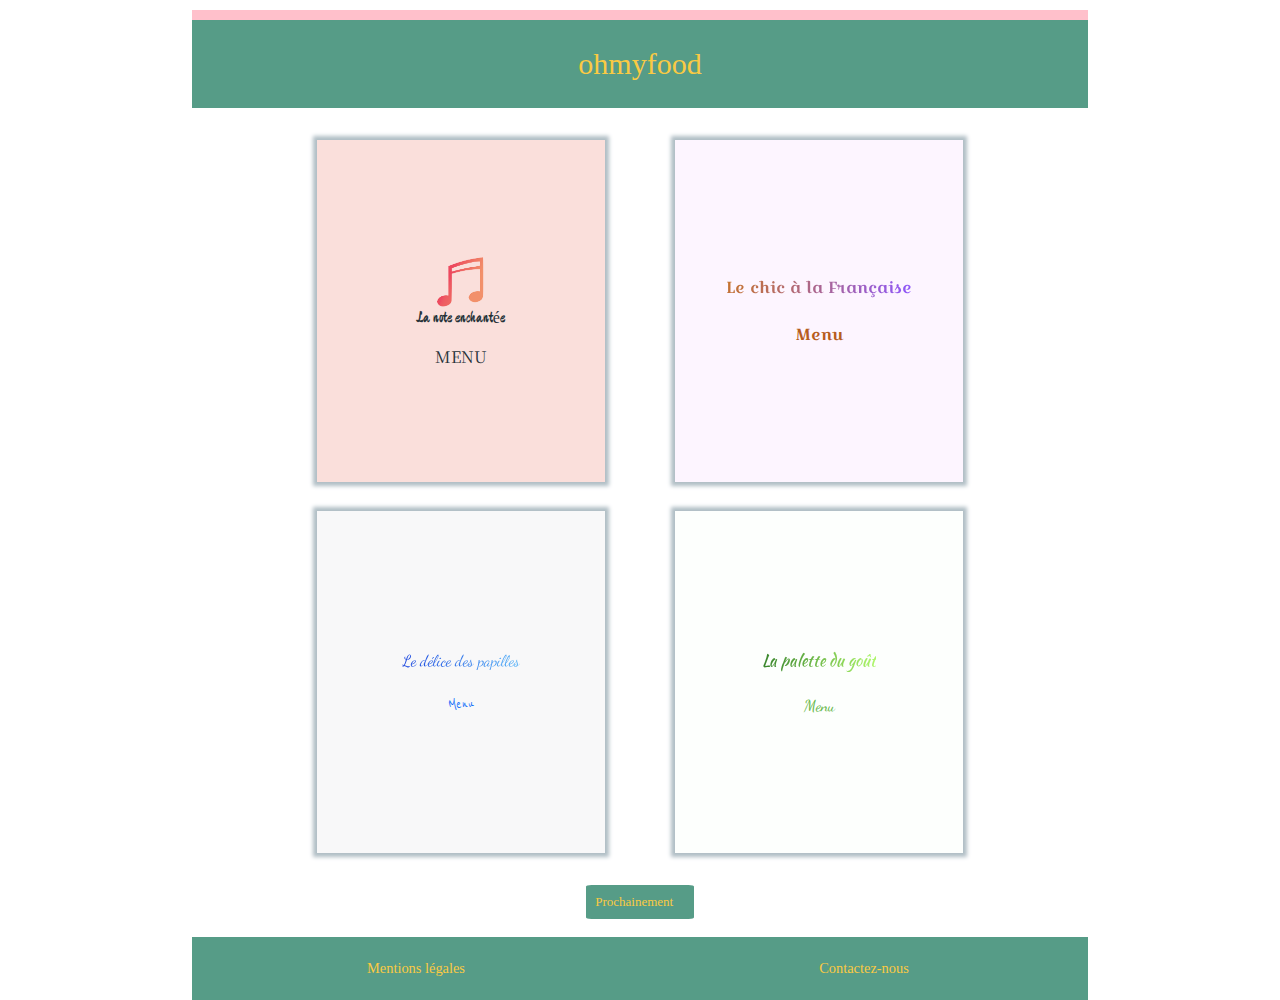
==== commit 07995492: "no message" ====
--- a/index.html
+++ b/index.html
@@ -5,7 +5,7 @@
         <meta name="viewport" content="width=device-width, initial-scale=1.0">
         <meta name="description" content="OC - Développeur Web P3: Création d'un site internet pour un restaurant, mise en place des menus.">
        <link href="https://fonts.googleapis.com/css2?family=Caveat:wght@400;700&family=Dancing+Script:wght@400;700&display=swap" rel="stylesheet">
-        <link href="https://fonts.googleapis.com/css2?family=Reenie+Beanie&family=Croissant+One&family=Kaushan+Script&family=Ma+Shan+Zheng&family=Rouge+Script&display=swap" rel="stylesheet">
+        <link href="https://fonts.googleapis.com/css2?family=Noto+Serif+JP&family=Reenie+Beanie&family=Croissant+One&family=Kaushan+Script&family=Ma+Shan+Zheng&family=Rouge+Script&display=swap" rel="stylesheet">
         <link type="text/css" rel="stylesheet" href="CSS/styles.css" />
         <title>Ohmyfood</title>
   
--- a/CSS/styles.css
+++ b/CSS/styles.css
@@ -1,4 +1,4 @@
-/* line 52, /Users/RENE/DWJ/RESTO/scss/styles.scss */
+/* line 70, /Users/RENE/DWJ/RESTO/scss/styles.scss */
 body {
   width: 98%;
   margin: auto;
@@ -6,7 +6,7 @@
   margin-top: 10px;
   border-top: 10px solid red; }
 
-/* line 59, /Users/RENE/DWJ/RESTO/scss/styles.scss */
+/* line 77, /Users/RENE/DWJ/RESTO/scss/styles.scss */
 header {
   padding: 3%;
   background-color: #569C87;
@@ -15,7 +15,7 @@
   font-size: 3em;
   margin-bottom: 2%; }
 
-/* line 67, /Users/RENE/DWJ/RESTO/scss/styles.scss */
+/* line 85, /Users/RENE/DWJ/RESTO/scss/styles.scss */
 #contenairePageAccueil {
   width: 98%;
   margin: auto;
@@ -24,7 +24,7 @@
   flex-flow: wrap;
   justify-content: space-around; }
 
-/* line 75, /Users/RENE/DWJ/RESTO/scss/styles.scss */
+/* line 93, /Users/RENE/DWJ/RESTO/scss/styles.scss */
 .elementContenairePageAccueil {
   display: flex;
   width: 24vh;
@@ -34,11 +34,11 @@
   box-shadow: 4px 4px 0 0 #B0BEC5;
   box-shadow: 0 0 4px 4px #B0BEC5; }
 
-/* line 84, /Users/RENE/DWJ/RESTO/scss/styles.scss */
+/* line 102, /Users/RENE/DWJ/RESTO/scss/styles.scss */
 .elementContenairePageAccueil img {
   width: 20%; }
 
-/* line 87, /Users/RENE/DWJ/RESTO/scss/styles.scss */
+/* line 105, /Users/RENE/DWJ/RESTO/scss/styles.scss */
 .elementContenairePageAccueil a {
   display: flex;
   flex-direction: column;
@@ -48,44 +48,44 @@
   text-decoration: none; }
 
 /*decoration accueil des menus */
-/* line 97, /Users/RENE/DWJ/RESTO/scss/styles.scss */
+/* line 115, /Users/RENE/DWJ/RESTO/scss/styles.scss */
 #decoMenuEnchantee {
   background-color: #FADFDB;
   color: #2D0E14; }
-  /* line 100, /Users/RENE/DWJ/RESTO/scss/styles.scss */
+  /* line 118, /Users/RENE/DWJ/RESTO/scss/styles.scss */
   #decoMenuEnchantee .spanMenuEnchanteeBas {
     color: #263238;
     margin: top;
-    font-family: "Ma Shan Zheng", cursive; }
-
-/* line 106, /Users/RENE/DWJ/RESTO/scss/styles.scss */
+    font-family: "Noto Serif JP", serif; }
+
+/* line 124, /Users/RENE/DWJ/RESTO/scss/styles.scss */
 #decoMenuChic {
   background-color: #FDF5FF; }
-  /* line 108, /Users/RENE/DWJ/RESTO/scss/styles.scss */
+  /* line 126, /Users/RENE/DWJ/RESTO/scss/styles.scss */
   #decoMenuChic .spanMenuChicBas {
     color: #B75D1E;
     margin-top: 2%;
     font-family: "Croissant One", cursive; }
 
-/* line 114, /Users/RENE/DWJ/RESTO/scss/styles.scss */
+/* line 132, /Users/RENE/DWJ/RESTO/scss/styles.scss */
 #decoMenuDelice {
   background-color: #F8F8F9; }
-  /* line 116, /Users/RENE/DWJ/RESTO/scss/styles.scss */
+  /* line 134, /Users/RENE/DWJ/RESTO/scss/styles.scss */
   #decoMenuDelice .spanMenuDeliceBas {
     color: #156FFA;
     margin-top: 2%;
     font-family: 'Reenie Beanie', cursive; }
 
-/* line 122, /Users/RENE/DWJ/RESTO/scss/styles.scss */
+/* line 140, /Users/RENE/DWJ/RESTO/scss/styles.scss */
 #decoMenuGout {
   background-color: #FDFFFD; }
-  /* line 124, /Users/RENE/DWJ/RESTO/scss/styles.scss */
+  /* line 142, /Users/RENE/DWJ/RESTO/scss/styles.scss */
   #decoMenuGout .spanMenuGoutBas {
     color: #64B645;
     margin-top: 2%;
     font-family: "Dancing Script"; }
 
-/* line 131, /Users/RENE/DWJ/RESTO/scss/styles.scss */
+/* line 149, /Users/RENE/DWJ/RESTO/scss/styles.scss */
 .spanMenuEnchanteeTitre {
   color: #263238;
   font-family: 'Ma Shan Zheng', cursive; }
@@ -94,13 +94,13 @@
     transition-duration: .3s;
     transform: scale(1.4); }
 
-/* line 136, /Users/RENE/DWJ/RESTO/scss/styles.scss */
+/* line 154, /Users/RENE/DWJ/RESTO/scss/styles.scss */
 #ContenuPageMenuEnchantee h1 {
   text-align: center;
   font-size: 3em;
   font-weight: normal; }
 
-/* line 139, /Users/RENE/DWJ/RESTO/scss/styles.scss */
+/* line 157, /Users/RENE/DWJ/RESTO/scss/styles.scss */
 .spanMenuChicTitre {
   font-family: "Croissant One", cursive;
   background-image: radial-gradient(circle at top left, #C77427, #8E57FC);
@@ -113,7 +113,7 @@
     transition-duration: .3s;
     transform: scale(1.4); }
 
-/* line 143, /Users/RENE/DWJ/RESTO/scss/styles.scss */
+/* line 161, /Users/RENE/DWJ/RESTO/scss/styles.scss */
 #ContenuPageMenuChic h1 {
   font-family: "Croissant One", cursive;
   background-image: radial-gradient(circle at top left, #C77427, #8E57FC);
@@ -125,7 +125,7 @@
   font-size: 3em;
   font-weight: normal; }
 
-/* line 147, /Users/RENE/DWJ/RESTO/scss/styles.scss */
+/* line 165, /Users/RENE/DWJ/RESTO/scss/styles.scss */
 .spanMenuDeliceTitre {
   font-family: "Dancing Script";
   background-image: linear-gradient(to right, #1541DE, #55B3F8);
@@ -138,7 +138,7 @@
     transition-duration: .3s;
     transform: scale(1.4); }
 
-/* line 151, /Users/RENE/DWJ/RESTO/scss/styles.scss */
+/* line 169, /Users/RENE/DWJ/RESTO/scss/styles.scss */
 #ContenuPageMenuDelice h1 {
   font-family: "Dancing Script";
   background-image: linear-gradient(to right, #1541DE, #55B3F8);
@@ -150,7 +150,7 @@
   font-size: 3em;
   font-weight: normal; }
 
-/* line 155, /Users/RENE/DWJ/RESTO/scss/styles.scss */
+/* line 173, /Users/RENE/DWJ/RESTO/scss/styles.scss */
 .spanMenuGoutTitre {
   font-family: "Kaushan Script", cursive;
   background-image: linear-gradient(to right, #38842C, #AFF76C);
@@ -163,7 +163,7 @@
     transition-duration: .3s;
     transform: scale(1.4); }
 
-/* line 159, /Users/RENE/DWJ/RESTO/scss/styles.scss */
+/* line 177, /Users/RENE/DWJ/RESTO/scss/styles.scss */
 #ContenuPageMenuPalette h1 {
   font-family: "Kaushan Script", cursive;
   background-image: linear-gradient(to right, #38842C, #AFF76C);
@@ -175,13 +175,68 @@
   font-size: 3em;
   font-weight: normal; }
 
+/*soulignement des titres avec la couleur choisie */
+/* line 182, /Users/RENE/DWJ/RESTO/scss/styles.scss */
+#ContenuPageMenuEnchantee .element_contenaireTitre-detailPageMenuSeul:nth-last-child(2) {
+  font-weight: bolder;
+  position: relative; }
+  /* line 54, /Users/RENE/DWJ/RESTO/scss/styles.scss */
+  #ContenuPageMenuEnchantee .element_contenaireTitre-detailPageMenuSeul:nth-last-child(2):after {
+    content: '';
+    width: 0;
+    height: 3px;
+    display: block;
+    margin-top: 2px;
+    transition: width .3s ease; }
+  /* line 64, /Users/RENE/DWJ/RESTO/scss/styles.scss */
+  #ContenuPageMenuEnchantee .element_contenaireTitre-detailPageMenuSeul:nth-last-child(2):hover:after {
+    width: 100%;
+    left: 0;
+    background: #000000; }
+
+/* line 187, /Users/RENE/DWJ/RESTO/scss/styles.scss */
+#ContenuPageMenuPalette .element_contenaireTitre-detailPageMenuSeul:nth-last-child(2) {
+  font-weight: bolder;
+  position: relative; }
+  /* line 54, /Users/RENE/DWJ/RESTO/scss/styles.scss */
+  #ContenuPageMenuPalette .element_contenaireTitre-detailPageMenuSeul:nth-last-child(2):after {
+    content: '';
+    width: 0;
+    height: 3px;
+    display: block;
+    margin-top: 2px;
+    transition: width .3s ease; }
+  /* line 64, /Users/RENE/DWJ/RESTO/scss/styles.scss */
+  #ContenuPageMenuPalette .element_contenaireTitre-detailPageMenuSeul:nth-last-child(2):hover:after {
+    width: 100%;
+    left: 0;
+    background: #48971F; }
+
+/* line 192, /Users/RENE/DWJ/RESTO/scss/styles.scss */
+#ContenuPageMenuDelice .element_contenaireTitre-detailPageMenuSeul:nth-last-child(2) {
+  font-weight: bolder;
+  position: relative; }
+  /* line 54, /Users/RENE/DWJ/RESTO/scss/styles.scss */
+  #ContenuPageMenuDelice .element_contenaireTitre-detailPageMenuSeul:nth-last-child(2):after {
+    content: '';
+    width: 0;
+    height: 3px;
+    display: block;
+    margin-top: 2px;
+    transition: width .3s ease; }
+  /* line 64, /Users/RENE/DWJ/RESTO/scss/styles.scss */
+  #ContenuPageMenuDelice .element_contenaireTitre-detailPageMenuSeul:nth-last-child(2):hover:after {
+    width: 100%;
+    left: 0;
+    background: #0570F3; }
+
 /*bouton prochainement */
-/* line 164, /Users/RENE/DWJ/RESTO/scss/styles.scss */
+/* line 198, /Users/RENE/DWJ/RESTO/scss/styles.scss */
 #contenaireBoutonProchainement {
   width: 100%;
   margin-top: 2%; }
 
-/* line 168, /Users/RENE/DWJ/RESTO/scss/styles.scss */
+/* line 202, /Users/RENE/DWJ/RESTO/scss/styles.scss */
 .bouton {
   width: 25%;
   padding: 1%;
@@ -193,12 +248,12 @@
   color: #FACA43;
   font-size: 1.3em; }
 
-/* line 179, /Users/RENE/DWJ/RESTO/scss/styles.scss */
+/* line 213, /Users/RENE/DWJ/RESTO/scss/styles.scss */
 .element1-boutonProchainement {
   width: 70%;
   float: left; }
 
-/* line 183, /Users/RENE/DWJ/RESTO/scss/styles.scss */
+/* line 217, /Users/RENE/DWJ/RESTO/scss/styles.scss */
 .loading:after {
   overflow: hidden;
   display: inline-block;
@@ -214,26 +269,26 @@
     width: 1.25em; } }
 
 /* pied de page */
-/* line 198, /Users/RENE/DWJ/RESTO/scss/styles.scss */
+/* line 232, /Users/RENE/DWJ/RESTO/scss/styles.scss */
 footer {
   margin-top: 2%;
   font-size: 1.2em;
   display: flex;
   justify-content: space-around;
   background-color: #569C87; }
-  /* line 204, /Users/RENE/DWJ/RESTO/scss/styles.scss */
+  /* line 238, /Users/RENE/DWJ/RESTO/scss/styles.scss */
   footer a {
     text-decoration: none;
     color: #FACA43; }
 
-/* line 209, /Users/RENE/DWJ/RESTO/scss/styles.scss */
+/* line 243, /Users/RENE/DWJ/RESTO/scss/styles.scss */
 .elementFooter {
   flex-basis: 30%;
   text-align: center;
   padding: 1%;
   font-size: 1.2em; }
 
-/* line 215, /Users/RENE/DWJ/RESTO/scss/styles.scss */
+/* line 249, /Users/RENE/DWJ/RESTO/scss/styles.scss */
 .elementFooter:hover {
   -webkit-animation-name: wiggle;
   -webkit-animation-duration: 400ms;
@@ -253,58 +308,68 @@
     transform: rotate(0deg); } }
 
 /* page menu seul */
-/* line 231, /Users/RENE/DWJ/RESTO/scss/styles.scss */
+/* line 265, /Users/RENE/DWJ/RESTO/scss/styles.scss */
 nav {
   margin-bottom: 2%; }
 
-/* line 234, /Users/RENE/DWJ/RESTO/scss/styles.scss */
+/* line 268, /Users/RENE/DWJ/RESTO/scss/styles.scss */
 nav a {
   text-decoration: none;
   color: #000000; }
 
-/* line 238, /Users/RENE/DWJ/RESTO/scss/styles.scss */
+/* line 272, /Users/RENE/DWJ/RESTO/scss/styles.scss */
 .fa-arrow-circle-left {
   margin-left: 4%; }
 
-/* line 242, /Users/RENE/DWJ/RESTO/scss/styles.scss */
-#ContenuPageMenuPalette, #ContenuPageMenuEnchantee, #ContenuPageMenuChic, #ContenuPageMenuDelice {
+/* line 276, /Users/RENE/DWJ/RESTO/scss/styles.scss */
+#ContenuPageMenuPalette, #ContenuPageMenuChic, #ContenuPageMenuDelice {
   width: 98%;
   margin: auto;
-  border: 2px solid #B0BEC5; }
-
-/* line 247, /Users/RENE/DWJ/RESTO/scss/styles.scss */
+  border: 2px solid #B0BEC5;
+  font-size: 1.2em; }
+
+/*police trop petite donc ajustement de la taille seul */
+/* line 283, /Users/RENE/DWJ/RESTO/scss/styles.scss */
+#ContenuPageMenuEnchantee {
+  width: 98%;
+  margin: auto;
+  border: 2px solid #B0BEC5;
+  font-size: 1.4em;
+  font-family: "Noto Serif JP", serif; }
+
+/* line 290, /Users/RENE/DWJ/RESTO/scss/styles.scss */
 #ContenuPageMenuChic {
   background-color: #FDF5FF;
   font-family: "Croissant One", cursive; }
 
-/* line 251, /Users/RENE/DWJ/RESTO/scss/styles.scss */
+/* line 294, /Users/RENE/DWJ/RESTO/scss/styles.scss */
 #ContenuPageMenuEnchantee {
   background-color: #FADFDB;
   font-family: 'Reenie Beanie', cursive; }
 
-/* line 255, /Users/RENE/DWJ/RESTO/scss/styles.scss */
+/* line 298, /Users/RENE/DWJ/RESTO/scss/styles.scss */
 #ContenuPageMenuDelice {
   background-color: #F8F8F9;
   font-family: 'Croissant One', cursive; }
 
-/* line 259, /Users/RENE/DWJ/RESTO/scss/styles.scss */
+/* line 302, /Users/RENE/DWJ/RESTO/scss/styles.scss */
 #ContenuPageMenuPalette {
   background-color: #FDFFFD;
   font-family: 'Kaushan Script', cursive;
   font-size: 1.5em; }
 
-/* line 264, /Users/RENE/DWJ/RESTO/scss/styles.scss */
+/* line 307, /Users/RENE/DWJ/RESTO/scss/styles.scss */
 .imagePageMenuSeul, #basdepagemenu {
   width: 50%;
   margin: auto;
   margin-top: 5%;
   text-align: center; }
 
-/* line 270, /Users/RENE/DWJ/RESTO/scss/styles.scss */
+/* line 313, /Users/RENE/DWJ/RESTO/scss/styles.scss */
 .imagePageMenuSeul img, #basdepagemenu img {
   width: 30%; }
 
-/* line 273, /Users/RENE/DWJ/RESTO/scss/styles.scss */
+/* line 316, /Users/RENE/DWJ/RESTO/scss/styles.scss */
 .contenaireTitre-detailPageMenuSeul {
   text-align: center;
   display: flex;
@@ -313,91 +378,141 @@
   justify-content: space-around;
   font-size: 1em; }
 
-/* line 281, /Users/RENE/DWJ/RESTO/scss/styles.scss */
+/* line 324, /Users/RENE/DWJ/RESTO/scss/styles.scss */
 .element_contenaireTitre-detailPageMenuSeul {
   flex-basis: 33%;
   font-size: 1em; }
 
-/* line 285, /Users/RENE/DWJ/RESTO/scss/styles.scss */
+/* line 328, /Users/RENE/DWJ/RESTO/scss/styles.scss */
 .element_contenaireTitre-detailPageMenuSeul img {
   max-width: 60%; }
 
-/* line 288, /Users/RENE/DWJ/RESTO/scss/styles.scss */
+/* line 331, /Users/RENE/DWJ/RESTO/scss/styles.scss */
 .element-detailPageMenuSeul:nth-child(1), .element-detailPageMenuSeul:nth-child(3), .element-detailPageMenuSeul:nth-child(5), .element-detailPageMenuSeul:nth-child(7) {
   flex-basis: 80%;
   display: flex;
   font-size: 1em; }
 
-/* line 293, /Users/RENE/DWJ/RESTO/scss/styles.scss */
+/* line 336, /Users/RENE/DWJ/RESTO/scss/styles.scss */
 .element3-detailPageMenuSeul {
   display: flex;
   flex-basis: 90%; }
 
 /* couleurs sur les pages */
-/* line 300, /Users/RENE/DWJ/RESTO/scss/styles.scss */
+/* line 343, /Users/RENE/DWJ/RESTO/scss/styles.scss */
 .colorMenuChic-partie1 {
   color: #B75D1E; }
-
-/* line 303, /Users/RENE/DWJ/RESTO/scss/styles.scss */
+  /* line 345, /Users/RENE/DWJ/RESTO/scss/styles.scss */
+  .colorMenuChic-partie1 .element_contenaireTitre-detailPageMenuSeul:nth-child(2) {
+    font-weight: bolder;
+    position: relative; }
+    /* line 54, /Users/RENE/DWJ/RESTO/scss/styles.scss */
+    .colorMenuChic-partie1 .element_contenaireTitre-detailPageMenuSeul:nth-child(2):after {
+      content: '';
+      width: 0;
+      height: 3px;
+      display: block;
+      margin-top: 2px;
+      transition: width .3s ease; }
+    /* line 64, /Users/RENE/DWJ/RESTO/scss/styles.scss */
+    .colorMenuChic-partie1 .element_contenaireTitre-detailPageMenuSeul:nth-child(2):hover:after {
+      width: 100%;
+      left: 0;
+      background: #B75D1E; }
+
+/* line 351, /Users/RENE/DWJ/RESTO/scss/styles.scss */
 .colorMenuChic-partie2 {
   color: #935087; }
-
-/* line 306, /Users/RENE/DWJ/RESTO/scss/styles.scss */
+  /* line 353, /Users/RENE/DWJ/RESTO/scss/styles.scss */
+  .colorMenuChic-partie2 .element_contenaireTitre-detailPageMenuSeul:nth-child(2) {
+    font-weight: bolder;
+    position: relative; }
+    /* line 54, /Users/RENE/DWJ/RESTO/scss/styles.scss */
+    .colorMenuChic-partie2 .element_contenaireTitre-detailPageMenuSeul:nth-child(2):after {
+      content: '';
+      width: 0;
+      height: 3px;
+      display: block;
+      margin-top: 2px;
+      transition: width .3s ease; }
+    /* line 64, /Users/RENE/DWJ/RESTO/scss/styles.scss */
+    .colorMenuChic-partie2 .element_contenaireTitre-detailPageMenuSeul:nth-child(2):hover:after {
+      width: 100%;
+      left: 0;
+      background: #935087; }
+
+/* line 359, /Users/RENE/DWJ/RESTO/scss/styles.scss */
 .colorMenuChic-partie3 {
   color: #5A2FC0; }
+  /* line 361, /Users/RENE/DWJ/RESTO/scss/styles.scss */
+  .colorMenuChic-partie3 .element_contenaireTitre-detailPageMenuSeul:nth-child(2) {
+    font-weight: bolder;
+    position: relative; }
+    /* line 54, /Users/RENE/DWJ/RESTO/scss/styles.scss */
+    .colorMenuChic-partie3 .element_contenaireTitre-detailPageMenuSeul:nth-child(2):after {
+      content: '';
+      width: 0;
+      height: 3px;
+      display: block;
+      margin-top: 2px;
+      transition: width .3s ease; }
+    /* line 64, /Users/RENE/DWJ/RESTO/scss/styles.scss */
+    .colorMenuChic-partie3 .element_contenaireTitre-detailPageMenuSeul:nth-child(2):hover:after {
+      width: 100%;
+      left: 0;
+      background: #5A2FC0; }
 
 /*page mentions*/
-/* line 311, /Users/RENE/DWJ/RESTO/scss/styles.scss */
+/* line 369, /Users/RENE/DWJ/RESTO/scss/styles.scss */
 #contenairePageMentions {
   padding: 1%; }
 
-/* line 314, /Users/RENE/DWJ/RESTO/scss/styles.scss */
+/* line 372, /Users/RENE/DWJ/RESTO/scss/styles.scss */
 #contenairePageMentions h1 {
   font-size: 2.5em;
   font-weight: normal; }
 
-/* line 318, /Users/RENE/DWJ/RESTO/scss/styles.scss */
+/* line 376, /Users/RENE/DWJ/RESTO/scss/styles.scss */
 #contenairePageMentions p {
   text-align: justify;
   font-size: 1.5em; }
 
-/* line 322, /Users/RENE/DWJ/RESTO/scss/styles.scss */
+/* line 380, /Users/RENE/DWJ/RESTO/scss/styles.scss */
 #contenairePageMentions h3 {
   text-align: center;
   font-size: 2em; }
 
 /* Small devices (portrait tablets and large phones, 600px and up) */
 @media only screen and (min-width: 600px) {
-  /* line 332, /Users/RENE/DWJ/RESTO/scss/styles.scss */
+  /* line 390, /Users/RENE/DWJ/RESTO/scss/styles.scss */
   body {
     width: 80%;
     margin: auto;
     font-size: 10px;
     margin-top: 10px;
     border-top: 10px solid green; }
-  /* line 339, /Users/RENE/DWJ/RESTO/scss/styles.scss */
+  /* line 397, /Users/RENE/DWJ/RESTO/scss/styles.scss */
   #contenairePageAccueil {
-    width: 75%;
-    margin: auto;
-    display: flex;
-    flex-direction: row;
-    flex-flow: wrap;
-    justify-content: space-around; } }
+    width: 80%;
+    margin: auto; }
+  /* line 401, /Users/RENE/DWJ/RESTO/scss/styles.scss */
+  #ContenuPageMenuPalette, #ContenuPageMenuEnchantee, #ContenuPageMenuChic, #ContenuPageMenuDelice {
+    width: 90%; } }
 
 /* Medium devices (landscape tablets, 768px and up) */
 @media only screen and (min-width: 768px) {
-  /* line 352, /Users/RENE/DWJ/RESTO/scss/styles.scss */
+  /* line 408, /Users/RENE/DWJ/RESTO/scss/styles.scss */
   body {
-    width: 70%;
+    width: 80%;
     margin: auto;
     font-size: 10px;
     margin-top: 10px;
     border-top: 10px solid blue; }
-  /* line 359, /Users/RENE/DWJ/RESTO/scss/styles.scss */
+  /* line 415, /Users/RENE/DWJ/RESTO/scss/styles.scss */
   #contenairePageAccueil {
-    width: 60%;
+    width: 90%;
     margin: auto; }
-  /* line 363, /Users/RENE/DWJ/RESTO/scss/styles.scss */
+  /* line 419, /Users/RENE/DWJ/RESTO/scss/styles.scss */
   .elementContenairePageAccueil {
     display: flex;
     width: 24vh;
@@ -406,49 +521,55 @@
     font-size: 1.2em;
     box-shadow: 4px 4px 0 0 #B0BEC5;
     box-shadow: 0 0 4px 4px #B0BEC5; }
-  /* line 372, /Users/RENE/DWJ/RESTO/scss/styles.scss */
+  /* line 428, /Users/RENE/DWJ/RESTO/scss/styles.scss */
   .bouton {
-    width: 15%; } }
+    width: 15%; }
+  /* line 431, /Users/RENE/DWJ/RESTO/scss/styles.scss */
+  #ContenuPageMenuPalette, #ContenuPageMenuEnchantee, #ContenuPageMenuChic, #ContenuPageMenuDelice {
+    width: 70%; } }
 
 /* Large devices (laptops/desktops, 992px and up) */
 @media only screen and (min-width: 992px) {
-  /* line 380, /Users/RENE/DWJ/RESTO/scss/styles.scss */
+  /* line 438, /Users/RENE/DWJ/RESTO/scss/styles.scss */
   body {
     width: 60%;
     margin: auto;
     font-size: 10px;
     margin-top: 10px;
     border-top: 10px solid orange; }
-  /* line 387, /Users/RENE/DWJ/RESTO/scss/styles.scss */
+  /* line 445, /Users/RENE/DWJ/RESTO/scss/styles.scss */
   #contenairePageAccueil {
-    width: 50%;
+    width: 90%;
     margin: auto; }
-  /* line 392, /Users/RENE/DWJ/RESTO/scss/styles.scss */
+  /* line 450, /Users/RENE/DWJ/RESTO/scss/styles.scss */
   .elementContenairePageAccueil {
     width: 28vh;
     height: 36vh;
     margin: 2%; }
-  /* line 397, /Users/RENE/DWJ/RESTO/scss/styles.scss */
+  /* line 455, /Users/RENE/DWJ/RESTO/scss/styles.scss */
   .bouton {
     width: 10%; } }
 
 /* Extra large devices (large laptops and desktops, 1200px and up) */
 @media only screen and (min-width: 1200px) {
-  /* line 404, /Users/RENE/DWJ/RESTO/scss/styles.scss */
+  /* line 462, /Users/RENE/DWJ/RESTO/scss/styles.scss */
   body {
-    width: 55%;
+    width: 70%;
     margin: auto;
     margin-top: 10px;
     border-top: 10px solid pink; }
-  /* line 410, /Users/RENE/DWJ/RESTO/scss/styles.scss */
+  /* line 468, /Users/RENE/DWJ/RESTO/scss/styles.scss */
   #contenairePageAccueil {
-    width: 50%;
+    width: 80%;
     margin: auto; }
-  /* line 414, /Users/RENE/DWJ/RESTO/scss/styles.scss */
+  /* line 472, /Users/RENE/DWJ/RESTO/scss/styles.scss */
   .elementContenairePageAccueil {
     width: 32vh;
     height: 38vh;
     margin: 2%;
-    font-size: 1.6em; } }
+    font-size: 1.6em; }
+  /* line 478, /Users/RENE/DWJ/RESTO/scss/styles.scss */
+  #ContenuPageMenuPalette, #ContenuPageMenuEnchantee, #ContenuPageMenuChic, #ContenuPageMenuDelice {
+    width: 60%; } }
 
 /*# sourceMappingURL=styles.css.map */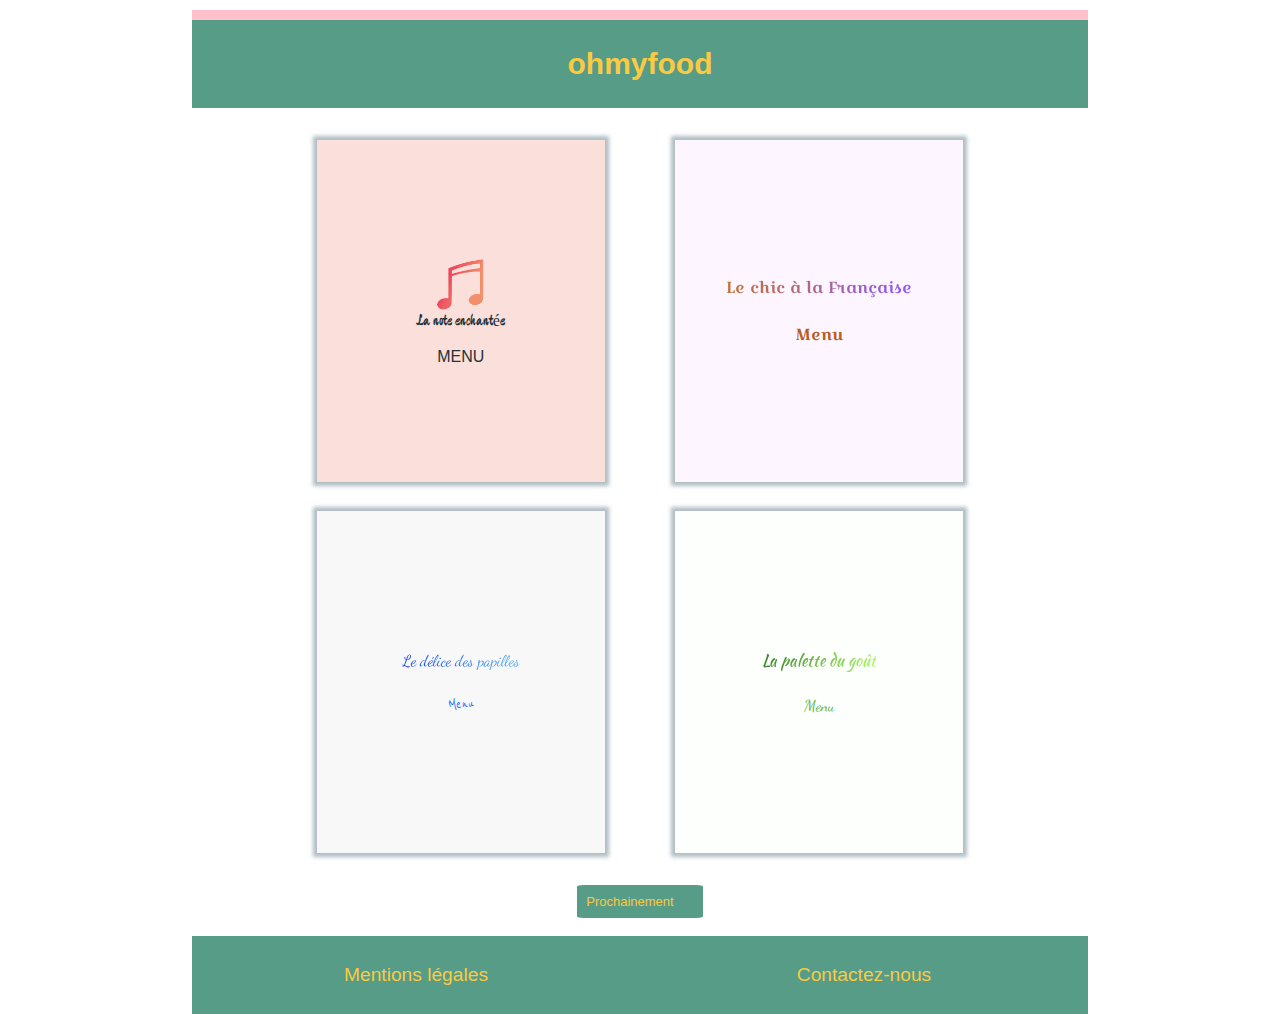
==== commit 96f18bc7: "no message" ====
--- a/index.html
+++ b/index.html
@@ -6,6 +6,7 @@
         <meta name="description" content="OC - Développeur Web P3: Création d'un site internet pour un restaurant, mise en place des menus.">
        <link href="https://fonts.googleapis.com/css2?family=Caveat:wght@400;700&family=Dancing+Script:wght@400;700&display=swap" rel="stylesheet">
         <link href="https://fonts.googleapis.com/css2?family=Noto+Serif+JP&family=Reenie+Beanie&family=Croissant+One&family=Kaushan+Script&family=Ma+Shan+Zheng&family=Rouge+Script&display=swap" rel="stylesheet">
+        <link href="https://fonts.googleapis.com/css2?family=Noto+Serif:ital@1&display=swap" rel="stylesheet">
         <link type="text/css" rel="stylesheet" href="CSS/styles.css" />
         <title>Ohmyfood</title>
   
--- a/CSS/styles.css
+++ b/CSS/styles.css
@@ -1,4 +1,4 @@
-/* line 70, /Users/RENE/DWJ/RESTO/scss/styles.scss */
+/* line 71, /Users/RENE/DWJ/RESTO/scss/styles.scss */
 body {
   width: 98%;
   margin: auto;
@@ -6,16 +6,18 @@
   margin-top: 10px;
   border-top: 10px solid red; }
 
-/* line 77, /Users/RENE/DWJ/RESTO/scss/styles.scss */
+/* line 78, /Users/RENE/DWJ/RESTO/scss/styles.scss */
 header {
   padding: 3%;
   background-color: #569C87;
   color: #FACA43;
   text-align: center;
   font-size: 3em;
-  margin-bottom: 2%; }
-
-/* line 85, /Users/RENE/DWJ/RESTO/scss/styles.scss */
+  margin-bottom: 2%;
+  font-weight: bolder;
+  font-family: "helvetica"; }
+
+/* line 89, /Users/RENE/DWJ/RESTO/scss/styles.scss */
 #contenairePageAccueil {
   width: 98%;
   margin: auto;
@@ -24,21 +26,21 @@
   flex-flow: wrap;
   justify-content: space-around; }
 
-/* line 93, /Users/RENE/DWJ/RESTO/scss/styles.scss */
+/* line 97, /Users/RENE/DWJ/RESTO/scss/styles.scss */
 .elementContenairePageAccueil {
   display: flex;
   width: 24vh;
   height: 32vh;
   margin: 2%;
   font-size: 1em;
-  box-shadow: 4px 4px 0 0 #B0BEC5;
-  box-shadow: 0 0 4px 4px #B0BEC5; }
-
-/* line 102, /Users/RENE/DWJ/RESTO/scss/styles.scss */
+  box-shadow: 4px 4px 0 0 #FAFAFA;
+  box-shadow: 0 0 4px 4px #FAFAFA; }
+
+/* line 106, /Users/RENE/DWJ/RESTO/scss/styles.scss */
 .elementContenairePageAccueil img {
   width: 20%; }
 
-/* line 105, /Users/RENE/DWJ/RESTO/scss/styles.scss */
+/* line 109, /Users/RENE/DWJ/RESTO/scss/styles.scss */
 .elementContenairePageAccueil a {
   display: flex;
   flex-direction: column;
@@ -48,59 +50,59 @@
   text-decoration: none; }
 
 /*decoration accueil des menus */
-/* line 115, /Users/RENE/DWJ/RESTO/scss/styles.scss */
+/* line 119, /Users/RENE/DWJ/RESTO/scss/styles.scss */
 #decoMenuEnchantee {
   background-color: #FADFDB;
   color: #2D0E14; }
-  /* line 118, /Users/RENE/DWJ/RESTO/scss/styles.scss */
+  /* line 122, /Users/RENE/DWJ/RESTO/scss/styles.scss */
   #decoMenuEnchantee .spanMenuEnchanteeBas {
     color: #263238;
     margin: top;
-    font-family: "Noto Serif JP", serif; }
-
-/* line 124, /Users/RENE/DWJ/RESTO/scss/styles.scss */
+    font-family: "helvetica"; }
+
+/* line 128, /Users/RENE/DWJ/RESTO/scss/styles.scss */
 #decoMenuChic {
   background-color: #FDF5FF; }
-  /* line 126, /Users/RENE/DWJ/RESTO/scss/styles.scss */
+  /* line 130, /Users/RENE/DWJ/RESTO/scss/styles.scss */
   #decoMenuChic .spanMenuChicBas {
     color: #B75D1E;
     margin-top: 2%;
     font-family: "Croissant One", cursive; }
 
-/* line 132, /Users/RENE/DWJ/RESTO/scss/styles.scss */
+/* line 136, /Users/RENE/DWJ/RESTO/scss/styles.scss */
 #decoMenuDelice {
   background-color: #F8F8F9; }
-  /* line 134, /Users/RENE/DWJ/RESTO/scss/styles.scss */
+  /* line 138, /Users/RENE/DWJ/RESTO/scss/styles.scss */
   #decoMenuDelice .spanMenuDeliceBas {
     color: #156FFA;
     margin-top: 2%;
     font-family: 'Reenie Beanie', cursive; }
 
-/* line 140, /Users/RENE/DWJ/RESTO/scss/styles.scss */
+/* line 144, /Users/RENE/DWJ/RESTO/scss/styles.scss */
 #decoMenuGout {
   background-color: #FDFFFD; }
-  /* line 142, /Users/RENE/DWJ/RESTO/scss/styles.scss */
+  /* line 146, /Users/RENE/DWJ/RESTO/scss/styles.scss */
   #decoMenuGout .spanMenuGoutBas {
     color: #64B645;
     margin-top: 2%;
     font-family: "Dancing Script"; }
 
-/* line 149, /Users/RENE/DWJ/RESTO/scss/styles.scss */
+/* line 153, /Users/RENE/DWJ/RESTO/scss/styles.scss */
 .spanMenuEnchanteeTitre {
   color: #263238;
   font-family: 'Ma Shan Zheng', cursive; }
-  /* line 42, /Users/RENE/DWJ/RESTO/scss/styles.scss */
+  /* line 43, /Users/RENE/DWJ/RESTO/scss/styles.scss */
   .spanMenuEnchanteeTitre:hover {
     transition-duration: .3s;
     transform: scale(1.4); }
 
-/* line 154, /Users/RENE/DWJ/RESTO/scss/styles.scss */
+/* line 158, /Users/RENE/DWJ/RESTO/scss/styles.scss */
 #ContenuPageMenuEnchantee h1 {
   text-align: center;
-  font-size: 3em;
+  font-size: 2.5em;
   font-weight: normal; }
 
-/* line 157, /Users/RENE/DWJ/RESTO/scss/styles.scss */
+/* line 161, /Users/RENE/DWJ/RESTO/scss/styles.scss */
 .spanMenuChicTitre {
   font-family: "Croissant One", cursive;
   background-image: radial-gradient(circle at top left, #C77427, #8E57FC);
@@ -108,12 +110,12 @@
   -moz-background-clip: text;
   background-clip: text;
   color: transparent; }
-  /* line 42, /Users/RENE/DWJ/RESTO/scss/styles.scss */
+  /* line 43, /Users/RENE/DWJ/RESTO/scss/styles.scss */
   .spanMenuChicTitre:hover {
     transition-duration: .3s;
     transform: scale(1.4); }
 
-/* line 161, /Users/RENE/DWJ/RESTO/scss/styles.scss */
+/* line 165, /Users/RENE/DWJ/RESTO/scss/styles.scss */
 #ContenuPageMenuChic h1 {
   font-family: "Croissant One", cursive;
   background-image: radial-gradient(circle at top left, #C77427, #8E57FC);
@@ -122,10 +124,10 @@
   background-clip: text;
   color: transparent;
   text-align: center;
-  font-size: 3em;
+  font-size: 2.5em;
   font-weight: normal; }
 
-/* line 165, /Users/RENE/DWJ/RESTO/scss/styles.scss */
+/* line 169, /Users/RENE/DWJ/RESTO/scss/styles.scss */
 .spanMenuDeliceTitre {
   font-family: "Dancing Script";
   background-image: linear-gradient(to right, #1541DE, #55B3F8);
@@ -133,12 +135,12 @@
   -moz-background-clip: text;
   background-clip: text;
   color: transparent; }
-  /* line 42, /Users/RENE/DWJ/RESTO/scss/styles.scss */
+  /* line 43, /Users/RENE/DWJ/RESTO/scss/styles.scss */
   .spanMenuDeliceTitre:hover {
     transition-duration: .3s;
     transform: scale(1.4); }
 
-/* line 169, /Users/RENE/DWJ/RESTO/scss/styles.scss */
+/* line 173, /Users/RENE/DWJ/RESTO/scss/styles.scss */
 #ContenuPageMenuDelice h1 {
   font-family: "Dancing Script";
   background-image: linear-gradient(to right, #1541DE, #55B3F8);
@@ -147,10 +149,10 @@
   background-clip: text;
   color: transparent;
   text-align: center;
-  font-size: 3em;
+  font-size: 2.5em;
   font-weight: normal; }
 
-/* line 173, /Users/RENE/DWJ/RESTO/scss/styles.scss */
+/* line 177, /Users/RENE/DWJ/RESTO/scss/styles.scss */
 .spanMenuGoutTitre {
   font-family: "Kaushan Script", cursive;
   background-image: linear-gradient(to right, #38842C, #AFF76C);
@@ -158,12 +160,12 @@
   -moz-background-clip: text;
   background-clip: text;
   color: transparent; }
-  /* line 42, /Users/RENE/DWJ/RESTO/scss/styles.scss */
+  /* line 43, /Users/RENE/DWJ/RESTO/scss/styles.scss */
   .spanMenuGoutTitre:hover {
     transition-duration: .3s;
     transform: scale(1.4); }
 
-/* line 177, /Users/RENE/DWJ/RESTO/scss/styles.scss */
+/* line 181, /Users/RENE/DWJ/RESTO/scss/styles.scss */
 #ContenuPageMenuPalette h1 {
   font-family: "Kaushan Script", cursive;
   background-image: linear-gradient(to right, #38842C, #AFF76C);
@@ -172,15 +174,15 @@
   background-clip: text;
   color: transparent;
   text-align: center;
-  font-size: 3em;
+  font-size: 2.5em;
   font-weight: normal; }
 
 /*soulignement des titres avec la couleur choisie */
-/* line 182, /Users/RENE/DWJ/RESTO/scss/styles.scss */
+/* line 186, /Users/RENE/DWJ/RESTO/scss/styles.scss */
 #ContenuPageMenuEnchantee .element_contenaireTitre-detailPageMenuSeul:nth-last-child(2) {
   font-weight: bolder;
   position: relative; }
-  /* line 54, /Users/RENE/DWJ/RESTO/scss/styles.scss */
+  /* line 55, /Users/RENE/DWJ/RESTO/scss/styles.scss */
   #ContenuPageMenuEnchantee .element_contenaireTitre-detailPageMenuSeul:nth-last-child(2):after {
     content: '';
     width: 0;
@@ -188,17 +190,17 @@
     display: block;
     margin-top: 2px;
     transition: width .3s ease; }
-  /* line 64, /Users/RENE/DWJ/RESTO/scss/styles.scss */
+  /* line 65, /Users/RENE/DWJ/RESTO/scss/styles.scss */
   #ContenuPageMenuEnchantee .element_contenaireTitre-detailPageMenuSeul:nth-last-child(2):hover:after {
     width: 100%;
     left: 0;
     background: #000000; }
 
-/* line 187, /Users/RENE/DWJ/RESTO/scss/styles.scss */
+/* line 191, /Users/RENE/DWJ/RESTO/scss/styles.scss */
 #ContenuPageMenuPalette .element_contenaireTitre-detailPageMenuSeul:nth-last-child(2) {
   font-weight: bolder;
   position: relative; }
-  /* line 54, /Users/RENE/DWJ/RESTO/scss/styles.scss */
+  /* line 55, /Users/RENE/DWJ/RESTO/scss/styles.scss */
   #ContenuPageMenuPalette .element_contenaireTitre-detailPageMenuSeul:nth-last-child(2):after {
     content: '';
     width: 0;
@@ -206,17 +208,17 @@
     display: block;
     margin-top: 2px;
     transition: width .3s ease; }
-  /* line 64, /Users/RENE/DWJ/RESTO/scss/styles.scss */
+  /* line 65, /Users/RENE/DWJ/RESTO/scss/styles.scss */
   #ContenuPageMenuPalette .element_contenaireTitre-detailPageMenuSeul:nth-last-child(2):hover:after {
     width: 100%;
     left: 0;
     background: #48971F; }
 
-/* line 192, /Users/RENE/DWJ/RESTO/scss/styles.scss */
+/* line 196, /Users/RENE/DWJ/RESTO/scss/styles.scss */
 #ContenuPageMenuDelice .element_contenaireTitre-detailPageMenuSeul:nth-last-child(2) {
   font-weight: bolder;
   position: relative; }
-  /* line 54, /Users/RENE/DWJ/RESTO/scss/styles.scss */
+  /* line 55, /Users/RENE/DWJ/RESTO/scss/styles.scss */
   #ContenuPageMenuDelice .element_contenaireTitre-detailPageMenuSeul:nth-last-child(2):after {
     content: '';
     width: 0;
@@ -224,19 +226,19 @@
     display: block;
     margin-top: 2px;
     transition: width .3s ease; }
-  /* line 64, /Users/RENE/DWJ/RESTO/scss/styles.scss */
+  /* line 65, /Users/RENE/DWJ/RESTO/scss/styles.scss */
   #ContenuPageMenuDelice .element_contenaireTitre-detailPageMenuSeul:nth-last-child(2):hover:after {
     width: 100%;
     left: 0;
     background: #0570F3; }
 
 /*bouton prochainement */
-/* line 198, /Users/RENE/DWJ/RESTO/scss/styles.scss */
+/* line 202, /Users/RENE/DWJ/RESTO/scss/styles.scss */
 #contenaireBoutonProchainement {
   width: 100%;
   margin-top: 2%; }
 
-/* line 202, /Users/RENE/DWJ/RESTO/scss/styles.scss */
+/* line 206, /Users/RENE/DWJ/RESTO/scss/styles.scss */
 .bouton {
   width: 25%;
   padding: 1%;
@@ -246,14 +248,15 @@
   background-color: #569C87;
   border-radius: 5%;
   color: #FACA43;
-  font-size: 1.3em; }
-
-/* line 213, /Users/RENE/DWJ/RESTO/scss/styles.scss */
+  font-size: 1.3em;
+  font-family: "helvetica"; }
+
+/* line 218, /Users/RENE/DWJ/RESTO/scss/styles.scss */
 .element1-boutonProchainement {
   width: 70%;
   float: left; }
 
-/* line 217, /Users/RENE/DWJ/RESTO/scss/styles.scss */
+/* line 222, /Users/RENE/DWJ/RESTO/scss/styles.scss */
 .loading:after {
   overflow: hidden;
   display: inline-block;
@@ -269,26 +272,27 @@
     width: 1.25em; } }
 
 /* pied de page */
-/* line 232, /Users/RENE/DWJ/RESTO/scss/styles.scss */
+/* line 237, /Users/RENE/DWJ/RESTO/scss/styles.scss */
 footer {
   margin-top: 2%;
-  font-size: 1.2em;
+  font-size: 1.6em;
   display: flex;
   justify-content: space-around;
+  font-family: "helvetica";
   background-color: #569C87; }
-  /* line 238, /Users/RENE/DWJ/RESTO/scss/styles.scss */
+  /* line 244, /Users/RENE/DWJ/RESTO/scss/styles.scss */
   footer a {
     text-decoration: none;
     color: #FACA43; }
 
-/* line 243, /Users/RENE/DWJ/RESTO/scss/styles.scss */
+/* line 249, /Users/RENE/DWJ/RESTO/scss/styles.scss */
 .elementFooter {
   flex-basis: 30%;
   text-align: center;
   padding: 1%;
   font-size: 1.2em; }
 
-/* line 249, /Users/RENE/DWJ/RESTO/scss/styles.scss */
+/* line 255, /Users/RENE/DWJ/RESTO/scss/styles.scss */
 .elementFooter:hover {
   -webkit-animation-name: wiggle;
   -webkit-animation-duration: 400ms;
@@ -308,20 +312,20 @@
     transform: rotate(0deg); } }
 
 /* page menu seul */
-/* line 265, /Users/RENE/DWJ/RESTO/scss/styles.scss */
+/* line 271, /Users/RENE/DWJ/RESTO/scss/styles.scss */
 nav {
   margin-bottom: 2%; }
 
-/* line 268, /Users/RENE/DWJ/RESTO/scss/styles.scss */
+/* line 274, /Users/RENE/DWJ/RESTO/scss/styles.scss */
 nav a {
   text-decoration: none;
   color: #000000; }
 
-/* line 272, /Users/RENE/DWJ/RESTO/scss/styles.scss */
+/* line 278, /Users/RENE/DWJ/RESTO/scss/styles.scss */
 .fa-arrow-circle-left {
   margin-left: 4%; }
 
-/* line 276, /Users/RENE/DWJ/RESTO/scss/styles.scss */
+/* line 282, /Users/RENE/DWJ/RESTO/scss/styles.scss */
 #ContenuPageMenuPalette, #ContenuPageMenuChic, #ContenuPageMenuDelice {
   width: 98%;
   margin: auto;
@@ -329,7 +333,7 @@
   font-size: 1.2em; }
 
 /*police trop petite donc ajustement de la taille seul */
-/* line 283, /Users/RENE/DWJ/RESTO/scss/styles.scss */
+/* line 289, /Users/RENE/DWJ/RESTO/scss/styles.scss */
 #ContenuPageMenuEnchantee {
   width: 98%;
   margin: auto;
@@ -337,39 +341,39 @@
   font-size: 1.4em;
   font-family: "Noto Serif JP", serif; }
 
-/* line 290, /Users/RENE/DWJ/RESTO/scss/styles.scss */
+/* line 296, /Users/RENE/DWJ/RESTO/scss/styles.scss */
 #ContenuPageMenuChic {
   background-color: #FDF5FF;
   font-family: "Croissant One", cursive; }
 
-/* line 294, /Users/RENE/DWJ/RESTO/scss/styles.scss */
+/* line 300, /Users/RENE/DWJ/RESTO/scss/styles.scss */
 #ContenuPageMenuEnchantee {
   background-color: #FADFDB;
   font-family: 'Reenie Beanie', cursive; }
 
-/* line 298, /Users/RENE/DWJ/RESTO/scss/styles.scss */
+/* line 304, /Users/RENE/DWJ/RESTO/scss/styles.scss */
 #ContenuPageMenuDelice {
   background-color: #F8F8F9;
   font-family: 'Croissant One', cursive; }
 
-/* line 302, /Users/RENE/DWJ/RESTO/scss/styles.scss */
+/* line 308, /Users/RENE/DWJ/RESTO/scss/styles.scss */
 #ContenuPageMenuPalette {
   background-color: #FDFFFD;
   font-family: 'Kaushan Script', cursive;
   font-size: 1.5em; }
 
-/* line 307, /Users/RENE/DWJ/RESTO/scss/styles.scss */
+/* line 313, /Users/RENE/DWJ/RESTO/scss/styles.scss */
 .imagePageMenuSeul, #basdepagemenu {
   width: 50%;
   margin: auto;
   margin-top: 5%;
   text-align: center; }
 
-/* line 313, /Users/RENE/DWJ/RESTO/scss/styles.scss */
+/* line 319, /Users/RENE/DWJ/RESTO/scss/styles.scss */
 .imagePageMenuSeul img, #basdepagemenu img {
   width: 30%; }
 
-/* line 316, /Users/RENE/DWJ/RESTO/scss/styles.scss */
+/* line 322, /Users/RENE/DWJ/RESTO/scss/styles.scss */
 .contenaireTitre-detailPageMenuSeul {
   text-align: center;
   display: flex;
@@ -378,35 +382,35 @@
   justify-content: space-around;
   font-size: 1em; }
 
-/* line 324, /Users/RENE/DWJ/RESTO/scss/styles.scss */
+/* line 330, /Users/RENE/DWJ/RESTO/scss/styles.scss */
 .element_contenaireTitre-detailPageMenuSeul {
   flex-basis: 33%;
   font-size: 1em; }
 
-/* line 328, /Users/RENE/DWJ/RESTO/scss/styles.scss */
+/* line 334, /Users/RENE/DWJ/RESTO/scss/styles.scss */
 .element_contenaireTitre-detailPageMenuSeul img {
   max-width: 60%; }
 
-/* line 331, /Users/RENE/DWJ/RESTO/scss/styles.scss */
+/* line 337, /Users/RENE/DWJ/RESTO/scss/styles.scss */
 .element-detailPageMenuSeul:nth-child(1), .element-detailPageMenuSeul:nth-child(3), .element-detailPageMenuSeul:nth-child(5), .element-detailPageMenuSeul:nth-child(7) {
   flex-basis: 80%;
   display: flex;
   font-size: 1em; }
 
-/* line 336, /Users/RENE/DWJ/RESTO/scss/styles.scss */
+/* line 342, /Users/RENE/DWJ/RESTO/scss/styles.scss */
 .element3-detailPageMenuSeul {
   display: flex;
   flex-basis: 90%; }
 
 /* couleurs sur les pages */
-/* line 343, /Users/RENE/DWJ/RESTO/scss/styles.scss */
+/* line 349, /Users/RENE/DWJ/RESTO/scss/styles.scss */
 .colorMenuChic-partie1 {
   color: #B75D1E; }
-  /* line 345, /Users/RENE/DWJ/RESTO/scss/styles.scss */
+  /* line 351, /Users/RENE/DWJ/RESTO/scss/styles.scss */
   .colorMenuChic-partie1 .element_contenaireTitre-detailPageMenuSeul:nth-child(2) {
     font-weight: bolder;
     position: relative; }
-    /* line 54, /Users/RENE/DWJ/RESTO/scss/styles.scss */
+    /* line 55, /Users/RENE/DWJ/RESTO/scss/styles.scss */
     .colorMenuChic-partie1 .element_contenaireTitre-detailPageMenuSeul:nth-child(2):after {
       content: '';
       width: 0;
@@ -414,20 +418,20 @@
       display: block;
       margin-top: 2px;
       transition: width .3s ease; }
-    /* line 64, /Users/RENE/DWJ/RESTO/scss/styles.scss */
+    /* line 65, /Users/RENE/DWJ/RESTO/scss/styles.scss */
     .colorMenuChic-partie1 .element_contenaireTitre-detailPageMenuSeul:nth-child(2):hover:after {
       width: 100%;
       left: 0;
       background: #B75D1E; }
 
-/* line 351, /Users/RENE/DWJ/RESTO/scss/styles.scss */
+/* line 357, /Users/RENE/DWJ/RESTO/scss/styles.scss */
 .colorMenuChic-partie2 {
   color: #935087; }
-  /* line 353, /Users/RENE/DWJ/RESTO/scss/styles.scss */
+  /* line 359, /Users/RENE/DWJ/RESTO/scss/styles.scss */
   .colorMenuChic-partie2 .element_contenaireTitre-detailPageMenuSeul:nth-child(2) {
     font-weight: bolder;
     position: relative; }
-    /* line 54, /Users/RENE/DWJ/RESTO/scss/styles.scss */
+    /* line 55, /Users/RENE/DWJ/RESTO/scss/styles.scss */
     .colorMenuChic-partie2 .element_contenaireTitre-detailPageMenuSeul:nth-child(2):after {
       content: '';
       width: 0;
@@ -435,20 +439,20 @@
       display: block;
       margin-top: 2px;
       transition: width .3s ease; }
-    /* line 64, /Users/RENE/DWJ/RESTO/scss/styles.scss */
+    /* line 65, /Users/RENE/DWJ/RESTO/scss/styles.scss */
     .colorMenuChic-partie2 .element_contenaireTitre-detailPageMenuSeul:nth-child(2):hover:after {
       width: 100%;
       left: 0;
       background: #935087; }
 
-/* line 359, /Users/RENE/DWJ/RESTO/scss/styles.scss */
+/* line 365, /Users/RENE/DWJ/RESTO/scss/styles.scss */
 .colorMenuChic-partie3 {
   color: #5A2FC0; }
-  /* line 361, /Users/RENE/DWJ/RESTO/scss/styles.scss */
+  /* line 367, /Users/RENE/DWJ/RESTO/scss/styles.scss */
   .colorMenuChic-partie3 .element_contenaireTitre-detailPageMenuSeul:nth-child(2) {
     font-weight: bolder;
     position: relative; }
-    /* line 54, /Users/RENE/DWJ/RESTO/scss/styles.scss */
+    /* line 55, /Users/RENE/DWJ/RESTO/scss/styles.scss */
     .colorMenuChic-partie3 .element_contenaireTitre-detailPageMenuSeul:nth-child(2):after {
       content: '';
       width: 0;
@@ -456,63 +460,63 @@
       display: block;
       margin-top: 2px;
       transition: width .3s ease; }
-    /* line 64, /Users/RENE/DWJ/RESTO/scss/styles.scss */
+    /* line 65, /Users/RENE/DWJ/RESTO/scss/styles.scss */
     .colorMenuChic-partie3 .element_contenaireTitre-detailPageMenuSeul:nth-child(2):hover:after {
       width: 100%;
       left: 0;
       background: #5A2FC0; }
 
 /*page mentions*/
-/* line 369, /Users/RENE/DWJ/RESTO/scss/styles.scss */
+/* line 375, /Users/RENE/DWJ/RESTO/scss/styles.scss */
 #contenairePageMentions {
   padding: 1%; }
 
-/* line 372, /Users/RENE/DWJ/RESTO/scss/styles.scss */
+/* line 378, /Users/RENE/DWJ/RESTO/scss/styles.scss */
 #contenairePageMentions h1 {
   font-size: 2.5em;
   font-weight: normal; }
 
-/* line 376, /Users/RENE/DWJ/RESTO/scss/styles.scss */
+/* line 382, /Users/RENE/DWJ/RESTO/scss/styles.scss */
 #contenairePageMentions p {
   text-align: justify;
   font-size: 1.5em; }
 
-/* line 380, /Users/RENE/DWJ/RESTO/scss/styles.scss */
+/* line 386, /Users/RENE/DWJ/RESTO/scss/styles.scss */
 #contenairePageMentions h3 {
   text-align: center;
   font-size: 2em; }
 
 /* Small devices (portrait tablets and large phones, 600px and up) */
 @media only screen and (min-width: 600px) {
-  /* line 390, /Users/RENE/DWJ/RESTO/scss/styles.scss */
+  /* line 396, /Users/RENE/DWJ/RESTO/scss/styles.scss */
   body {
     width: 80%;
     margin: auto;
     font-size: 10px;
     margin-top: 10px;
     border-top: 10px solid green; }
-  /* line 397, /Users/RENE/DWJ/RESTO/scss/styles.scss */
+  /* line 403, /Users/RENE/DWJ/RESTO/scss/styles.scss */
   #contenairePageAccueil {
     width: 80%;
     margin: auto; }
-  /* line 401, /Users/RENE/DWJ/RESTO/scss/styles.scss */
+  /* line 407, /Users/RENE/DWJ/RESTO/scss/styles.scss */
   #ContenuPageMenuPalette, #ContenuPageMenuEnchantee, #ContenuPageMenuChic, #ContenuPageMenuDelice {
     width: 90%; } }
 
 /* Medium devices (landscape tablets, 768px and up) */
 @media only screen and (min-width: 768px) {
-  /* line 408, /Users/RENE/DWJ/RESTO/scss/styles.scss */
+  /* line 414, /Users/RENE/DWJ/RESTO/scss/styles.scss */
   body {
     width: 80%;
     margin: auto;
     font-size: 10px;
     margin-top: 10px;
     border-top: 10px solid blue; }
-  /* line 415, /Users/RENE/DWJ/RESTO/scss/styles.scss */
+  /* line 421, /Users/RENE/DWJ/RESTO/scss/styles.scss */
   #contenairePageAccueil {
     width: 90%;
     margin: auto; }
-  /* line 419, /Users/RENE/DWJ/RESTO/scss/styles.scss */
+  /* line 425, /Users/RENE/DWJ/RESTO/scss/styles.scss */
   .elementContenairePageAccueil {
     display: flex;
     width: 24vh;
@@ -521,54 +525,54 @@
     font-size: 1.2em;
     box-shadow: 4px 4px 0 0 #B0BEC5;
     box-shadow: 0 0 4px 4px #B0BEC5; }
-  /* line 428, /Users/RENE/DWJ/RESTO/scss/styles.scss */
+  /* line 434, /Users/RENE/DWJ/RESTO/scss/styles.scss */
   .bouton {
-    width: 15%; }
-  /* line 431, /Users/RENE/DWJ/RESTO/scss/styles.scss */
+    width: 20%; }
+  /* line 437, /Users/RENE/DWJ/RESTO/scss/styles.scss */
   #ContenuPageMenuPalette, #ContenuPageMenuEnchantee, #ContenuPageMenuChic, #ContenuPageMenuDelice {
     width: 70%; } }
 
 /* Large devices (laptops/desktops, 992px and up) */
 @media only screen and (min-width: 992px) {
-  /* line 438, /Users/RENE/DWJ/RESTO/scss/styles.scss */
+  /* line 444, /Users/RENE/DWJ/RESTO/scss/styles.scss */
   body {
     width: 60%;
     margin: auto;
     font-size: 10px;
     margin-top: 10px;
     border-top: 10px solid orange; }
-  /* line 445, /Users/RENE/DWJ/RESTO/scss/styles.scss */
+  /* line 451, /Users/RENE/DWJ/RESTO/scss/styles.scss */
   #contenairePageAccueil {
     width: 90%;
     margin: auto; }
-  /* line 450, /Users/RENE/DWJ/RESTO/scss/styles.scss */
+  /* line 456, /Users/RENE/DWJ/RESTO/scss/styles.scss */
   .elementContenairePageAccueil {
     width: 28vh;
     height: 36vh;
     margin: 2%; }
-  /* line 455, /Users/RENE/DWJ/RESTO/scss/styles.scss */
+  /* line 461, /Users/RENE/DWJ/RESTO/scss/styles.scss */
   .bouton {
-    width: 10%; } }
+    width: 12%; } }
 
 /* Extra large devices (large laptops and desktops, 1200px and up) */
 @media only screen and (min-width: 1200px) {
-  /* line 462, /Users/RENE/DWJ/RESTO/scss/styles.scss */
+  /* line 468, /Users/RENE/DWJ/RESTO/scss/styles.scss */
   body {
     width: 70%;
     margin: auto;
     margin-top: 10px;
     border-top: 10px solid pink; }
-  /* line 468, /Users/RENE/DWJ/RESTO/scss/styles.scss */
+  /* line 474, /Users/RENE/DWJ/RESTO/scss/styles.scss */
   #contenairePageAccueil {
     width: 80%;
     margin: auto; }
-  /* line 472, /Users/RENE/DWJ/RESTO/scss/styles.scss */
+  /* line 478, /Users/RENE/DWJ/RESTO/scss/styles.scss */
   .elementContenairePageAccueil {
     width: 32vh;
     height: 38vh;
     margin: 2%;
     font-size: 1.6em; }
-  /* line 478, /Users/RENE/DWJ/RESTO/scss/styles.scss */
+  /* line 484, /Users/RENE/DWJ/RESTO/scss/styles.scss */
   #ContenuPageMenuPalette, #ContenuPageMenuEnchantee, #ContenuPageMenuChic, #ContenuPageMenuDelice {
     width: 60%; } }
 
